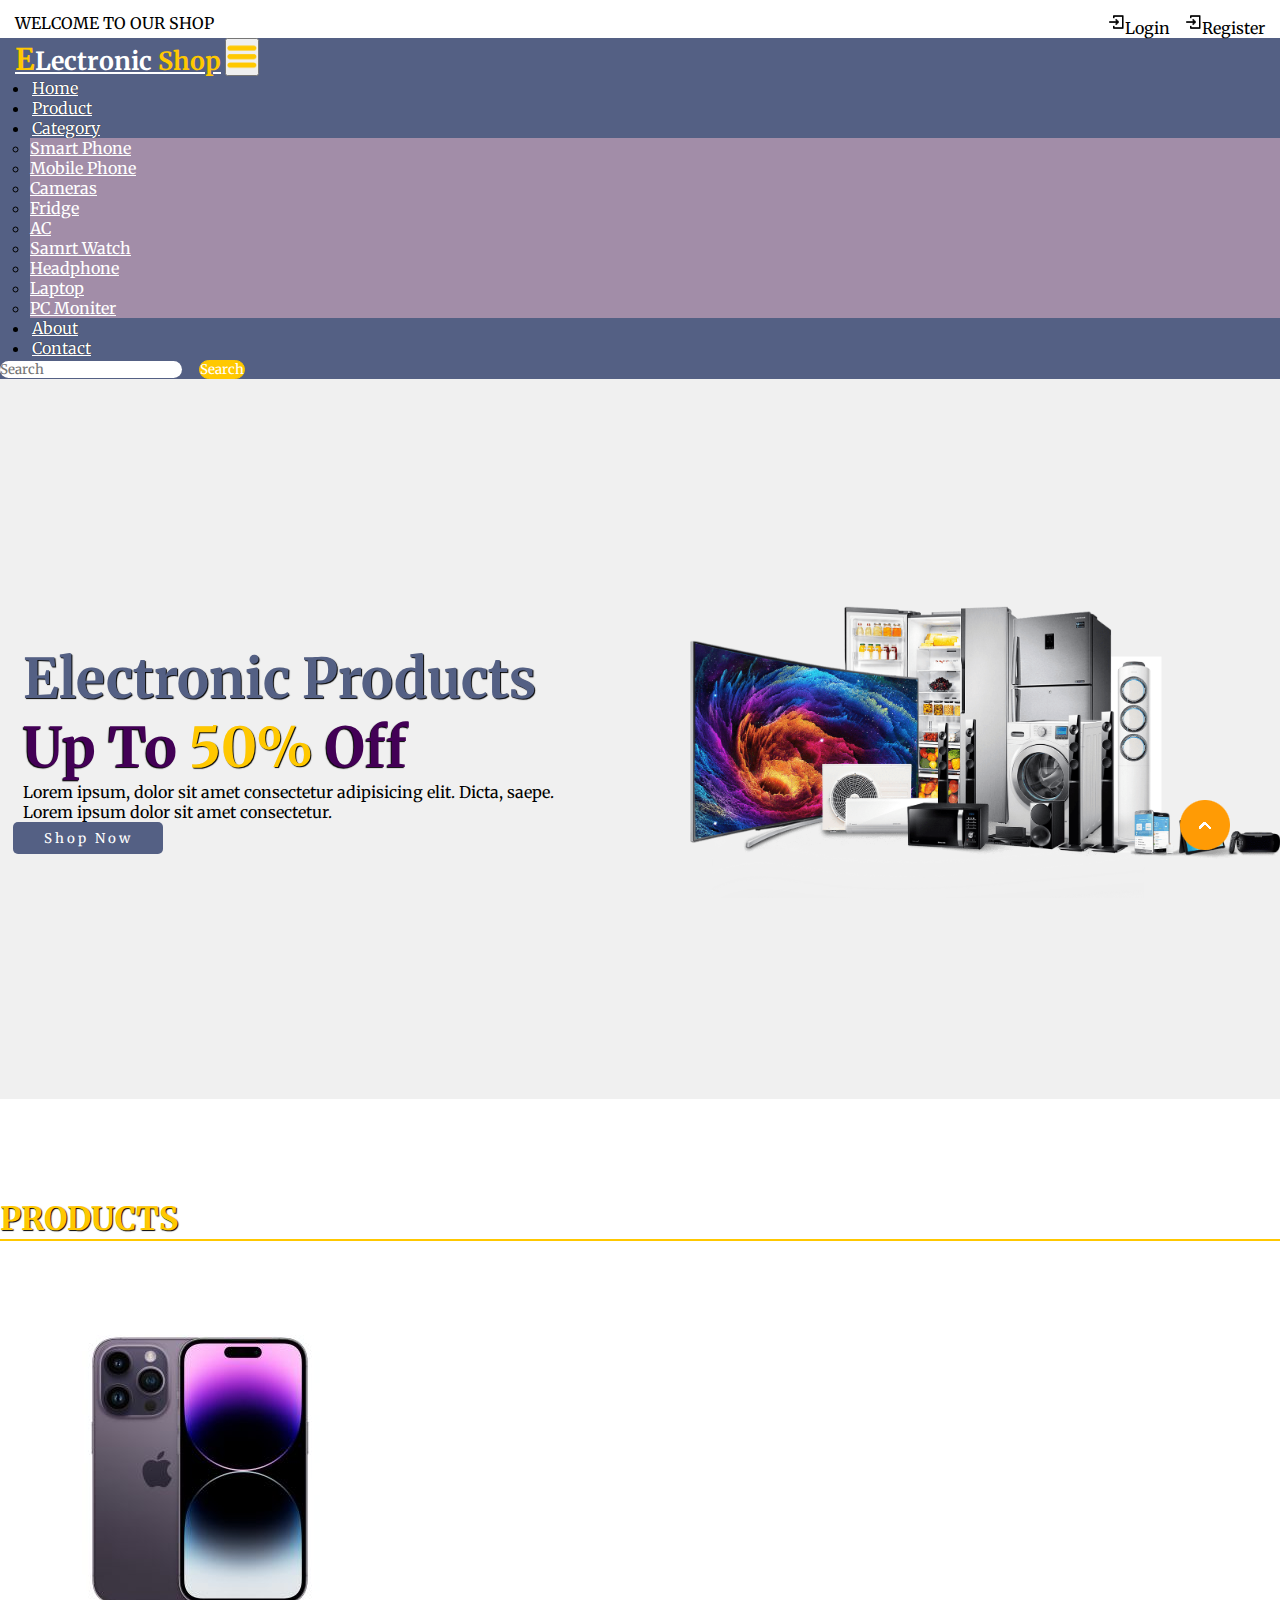
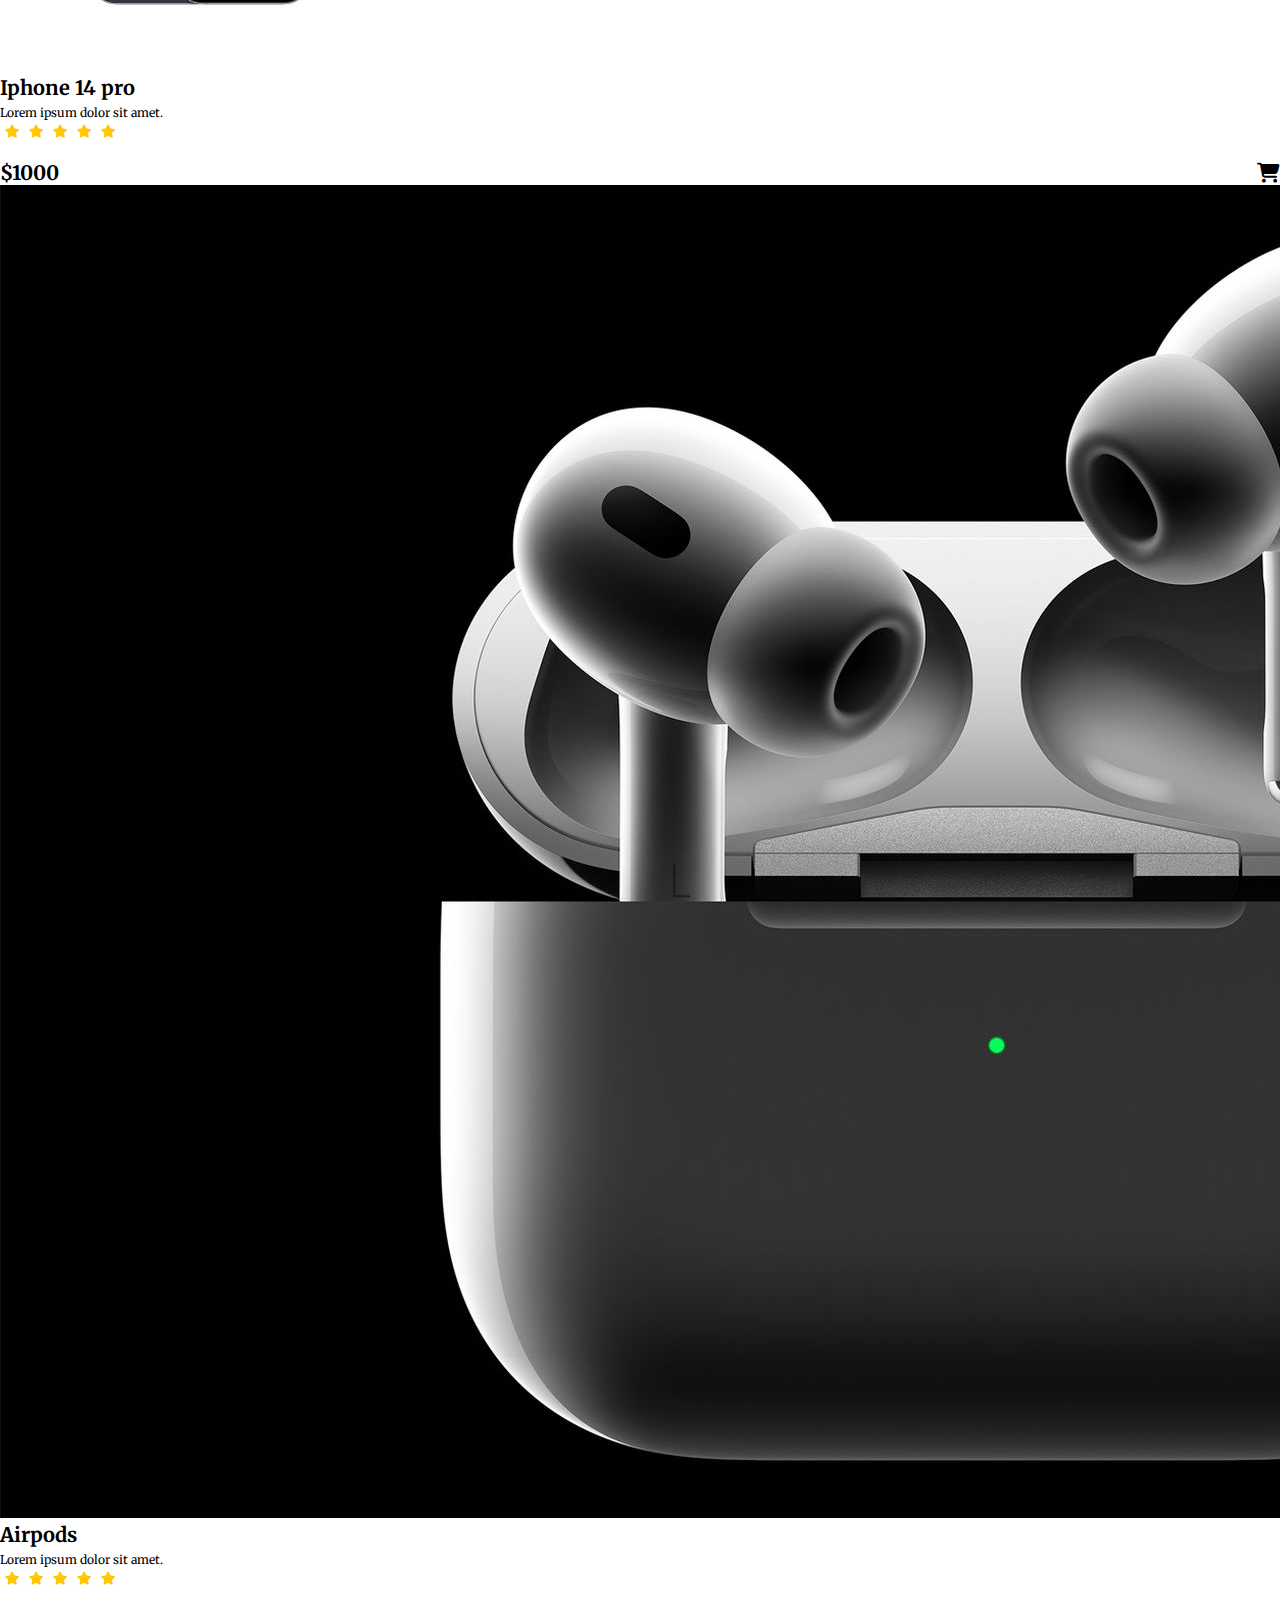
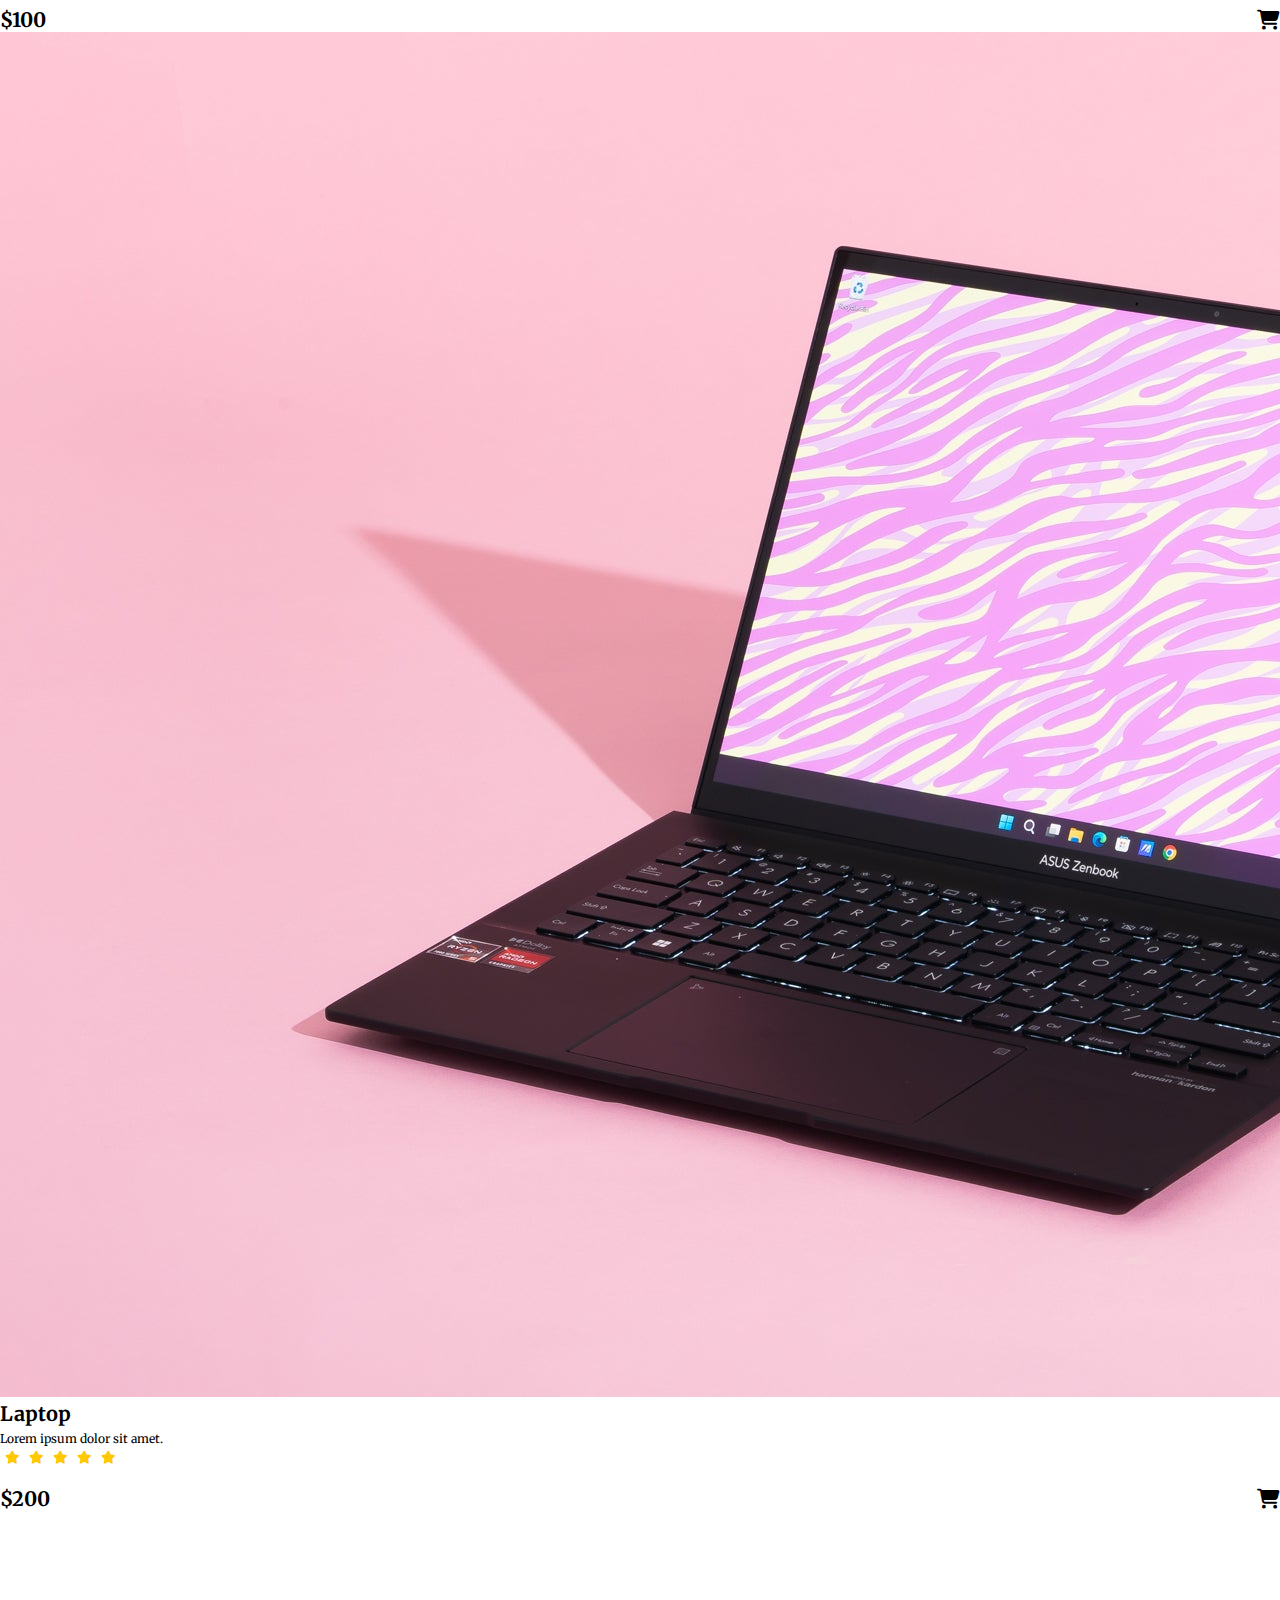
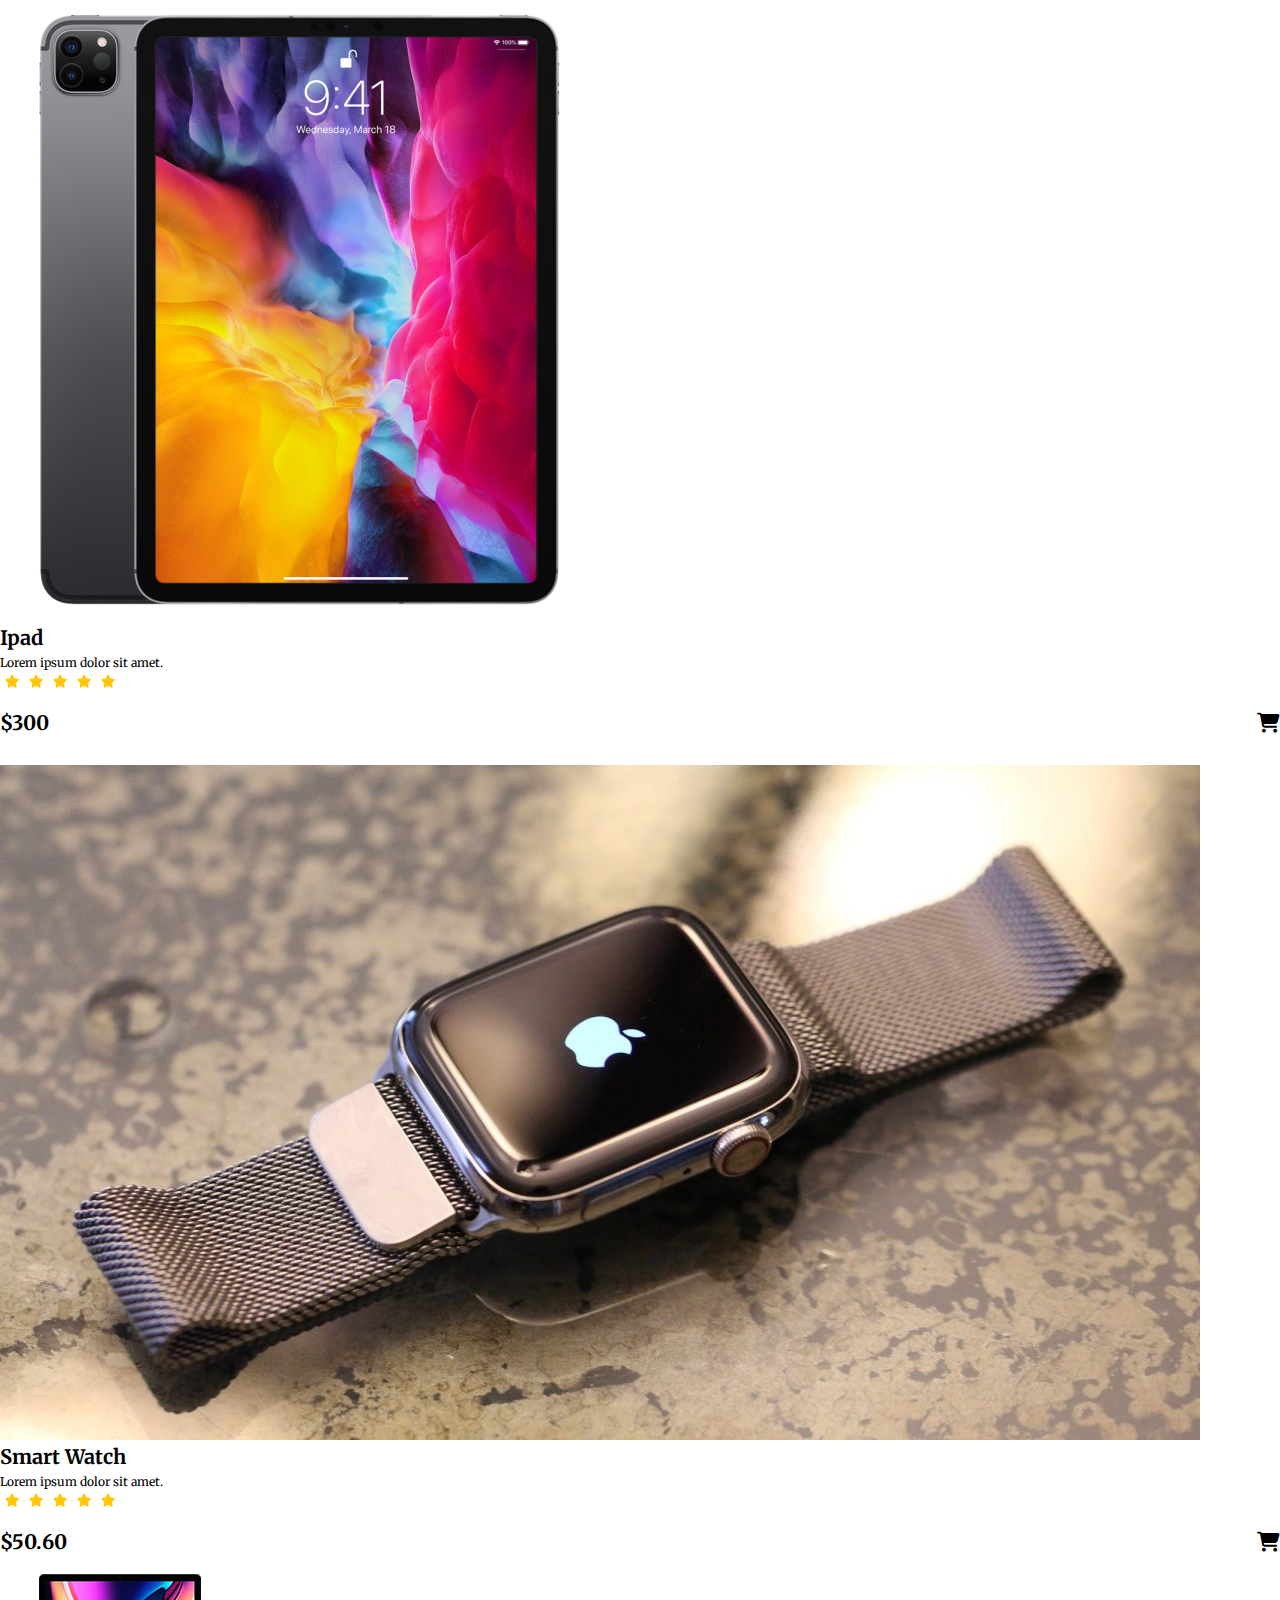
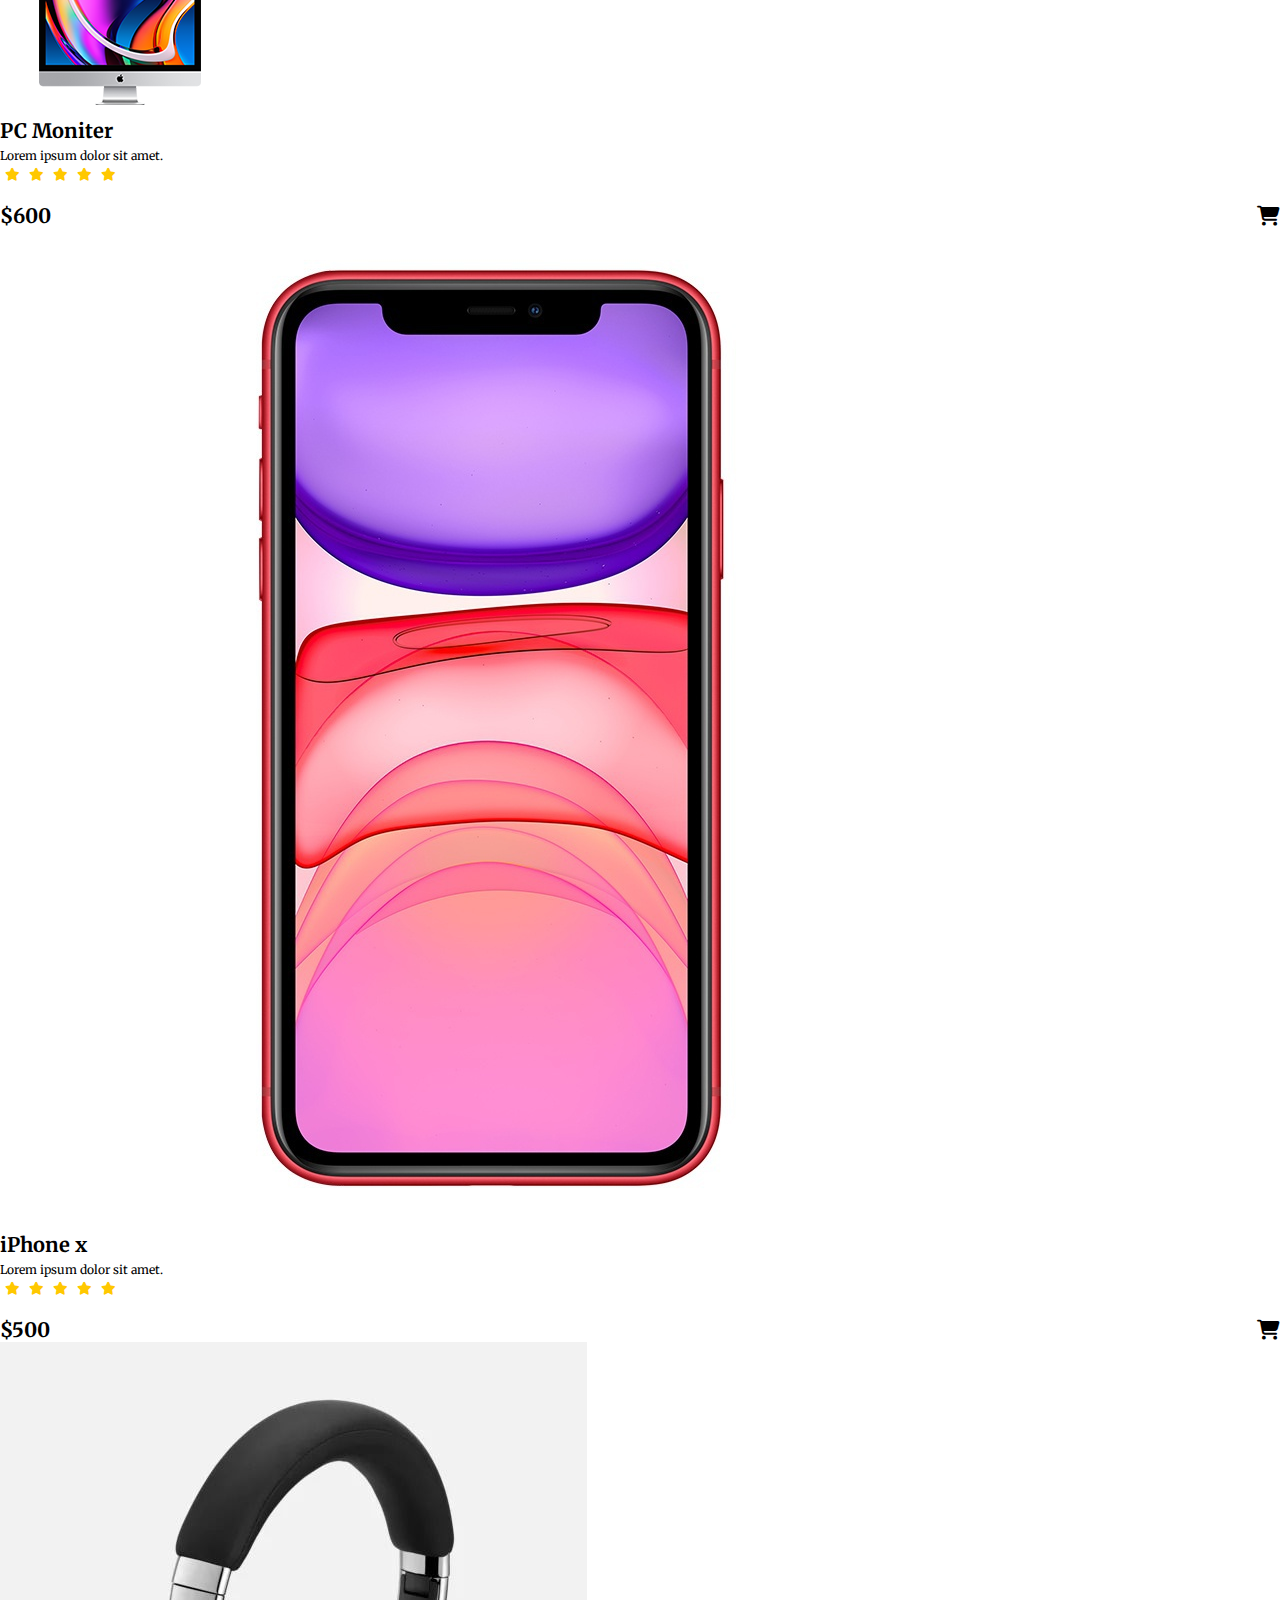
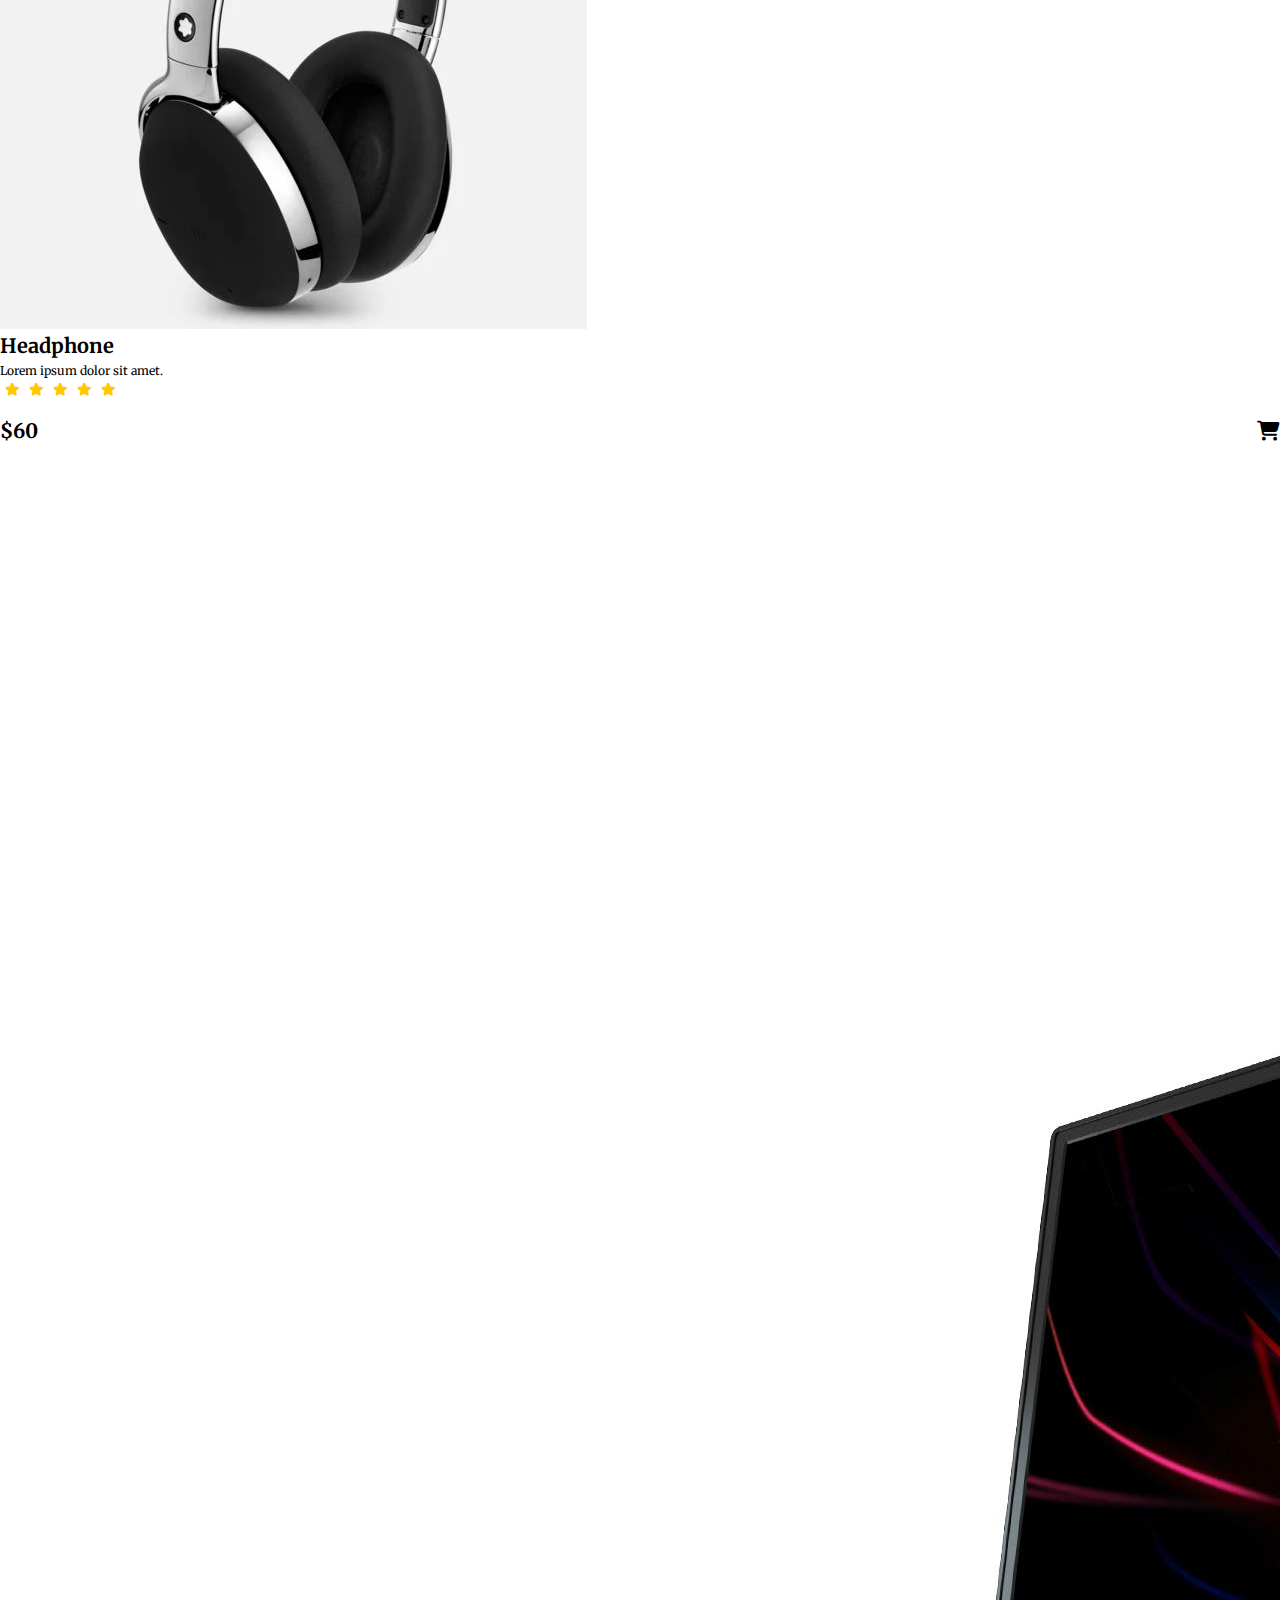
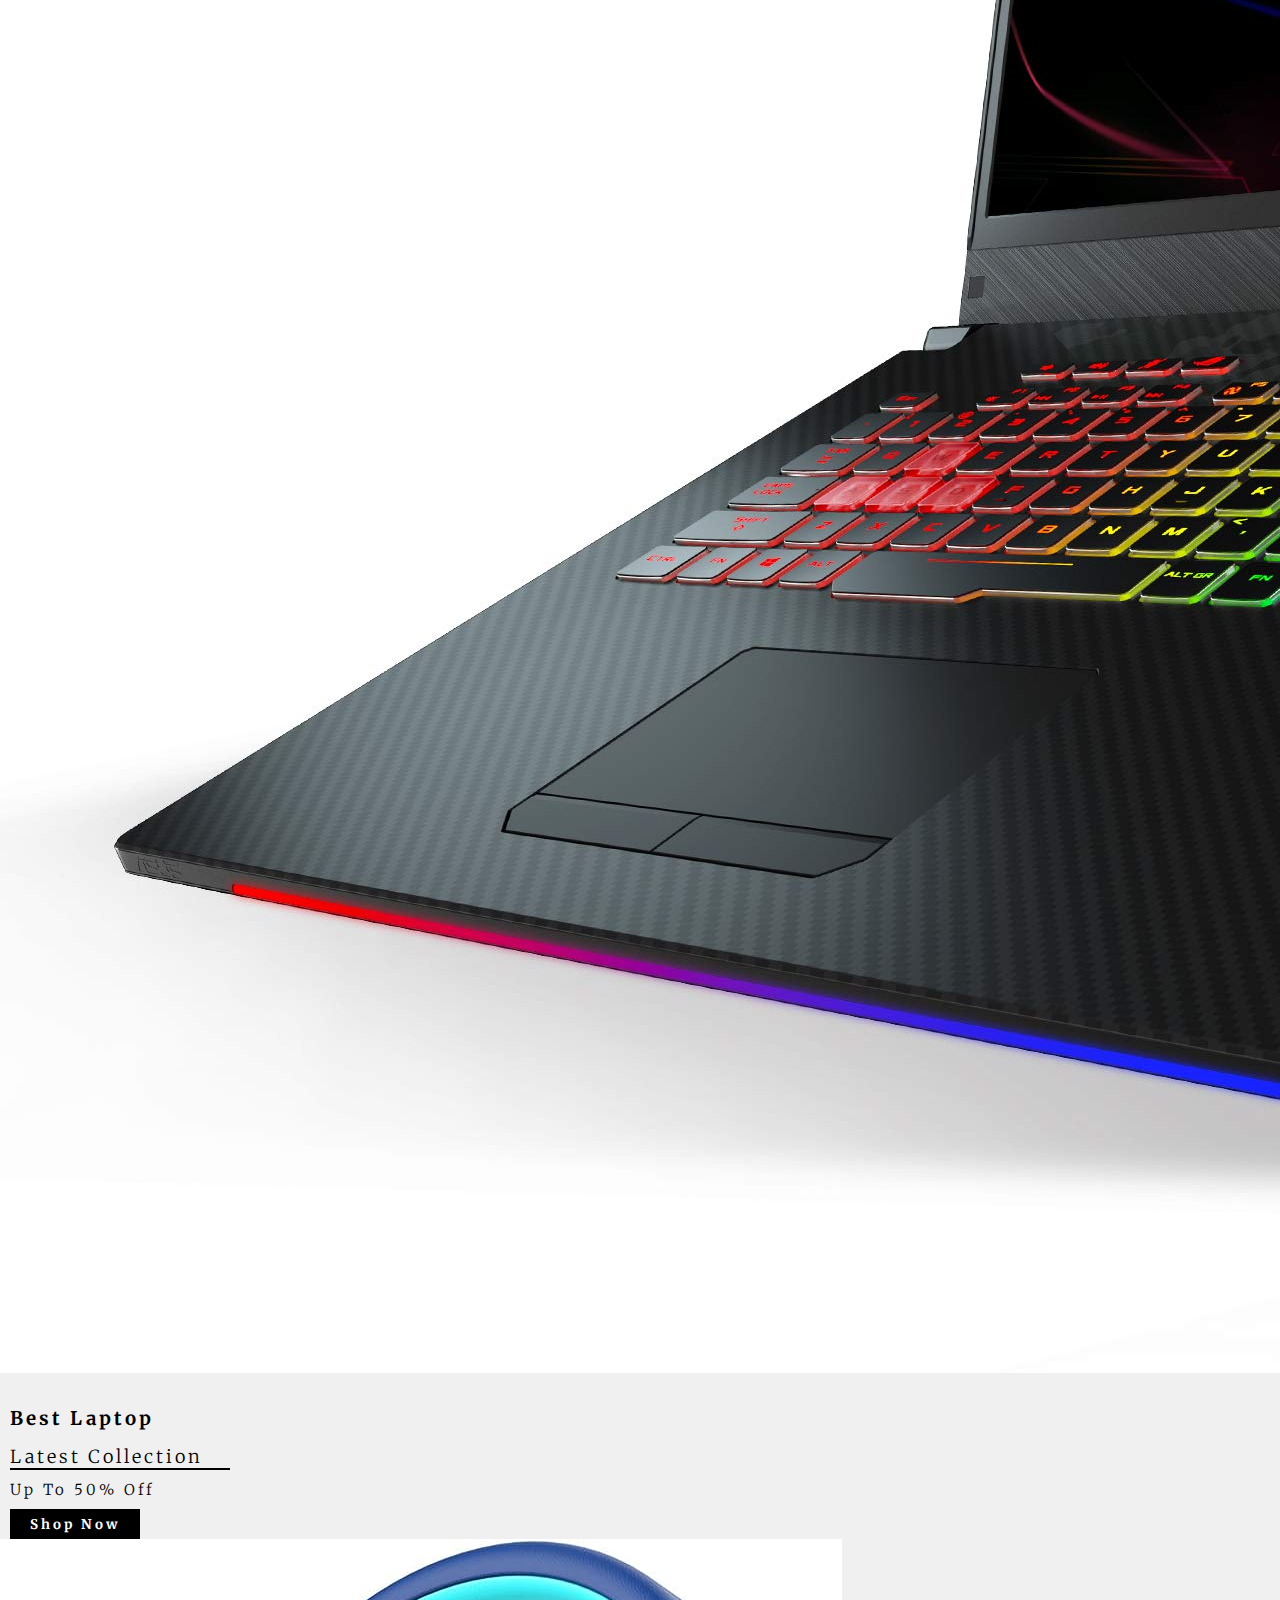
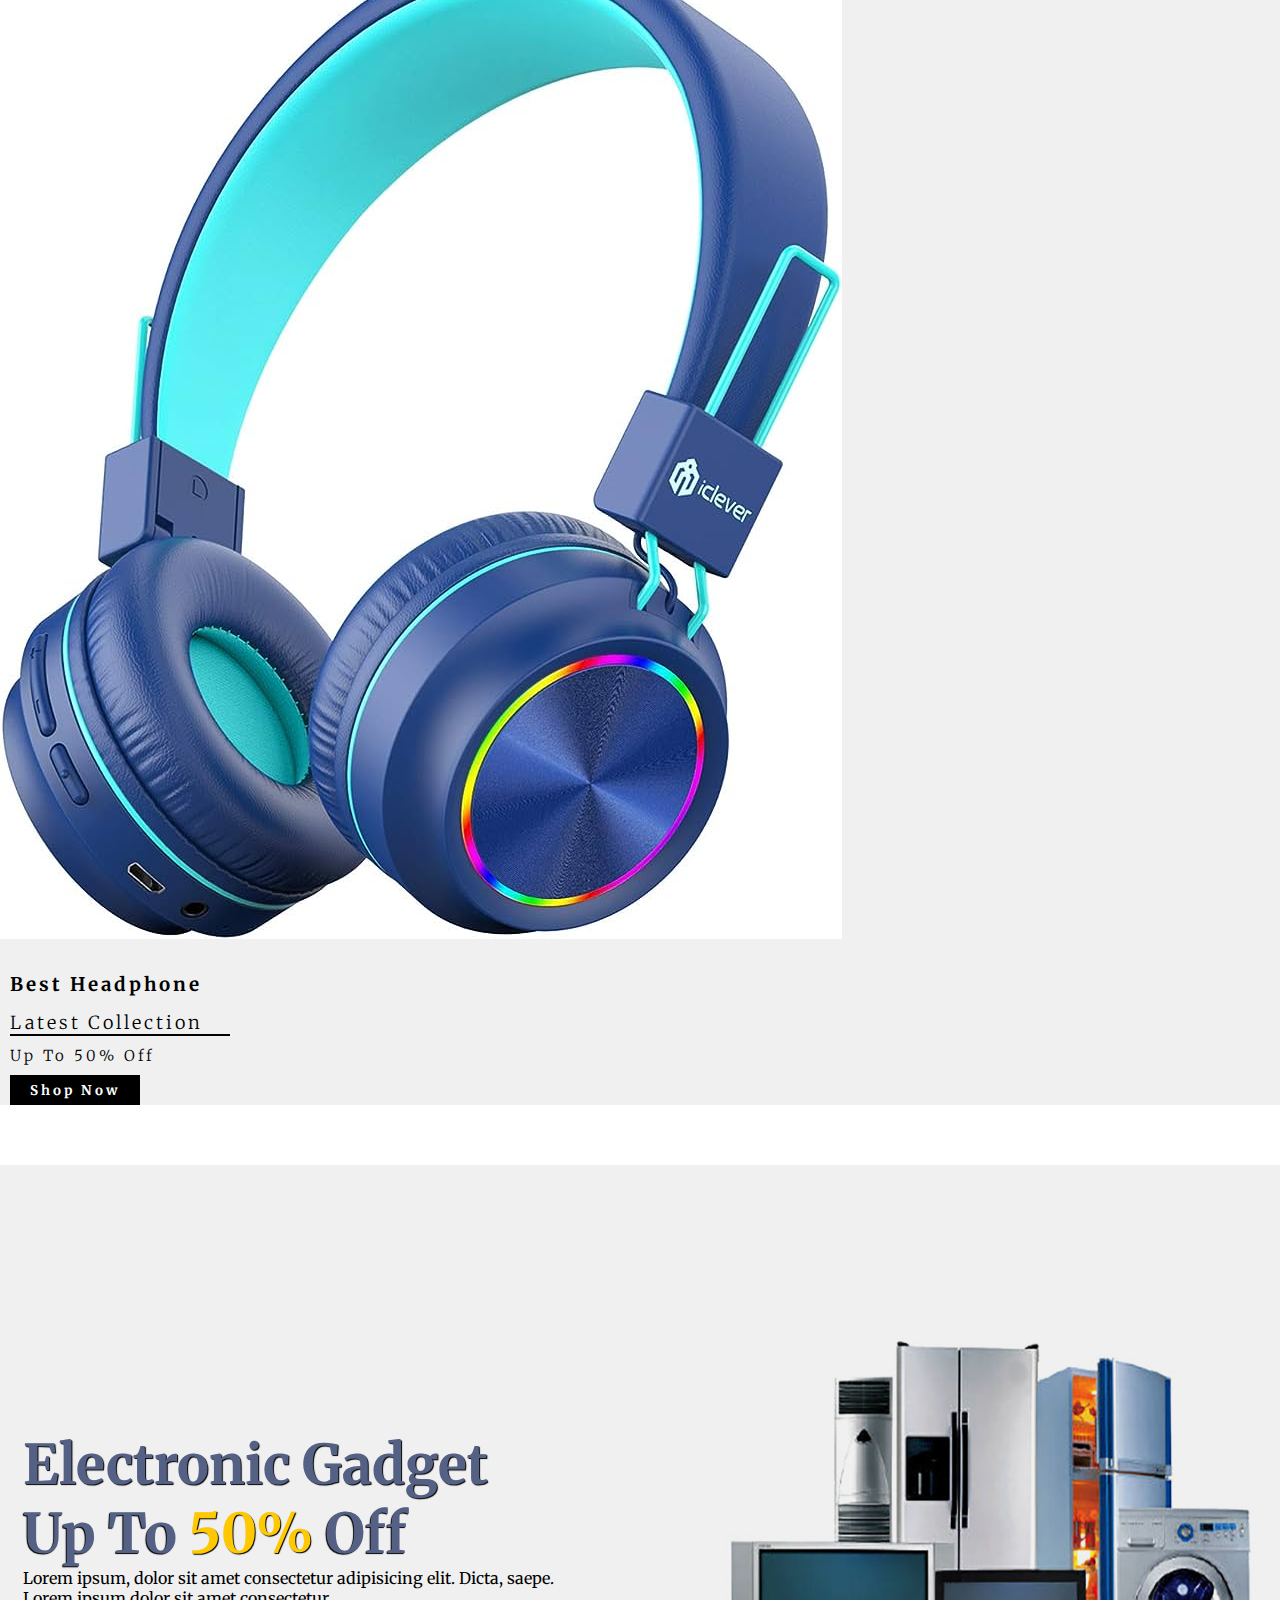
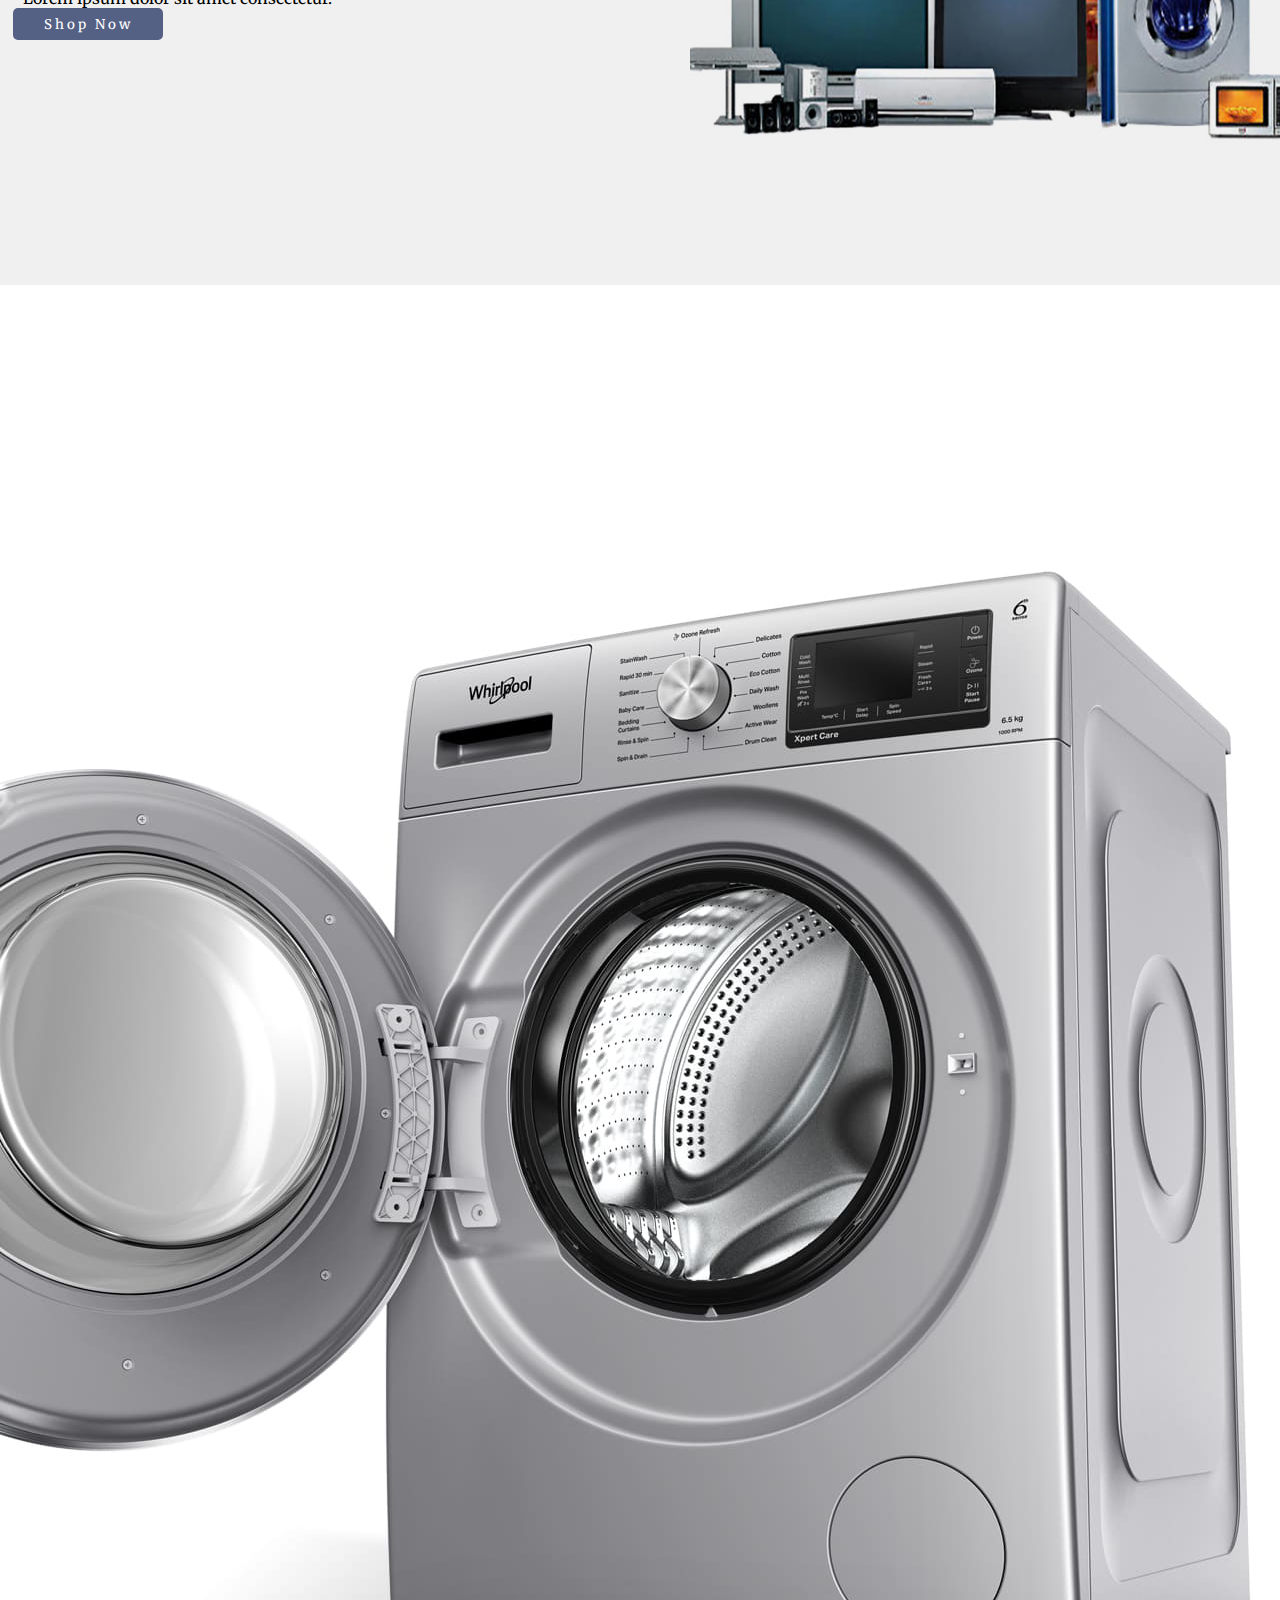
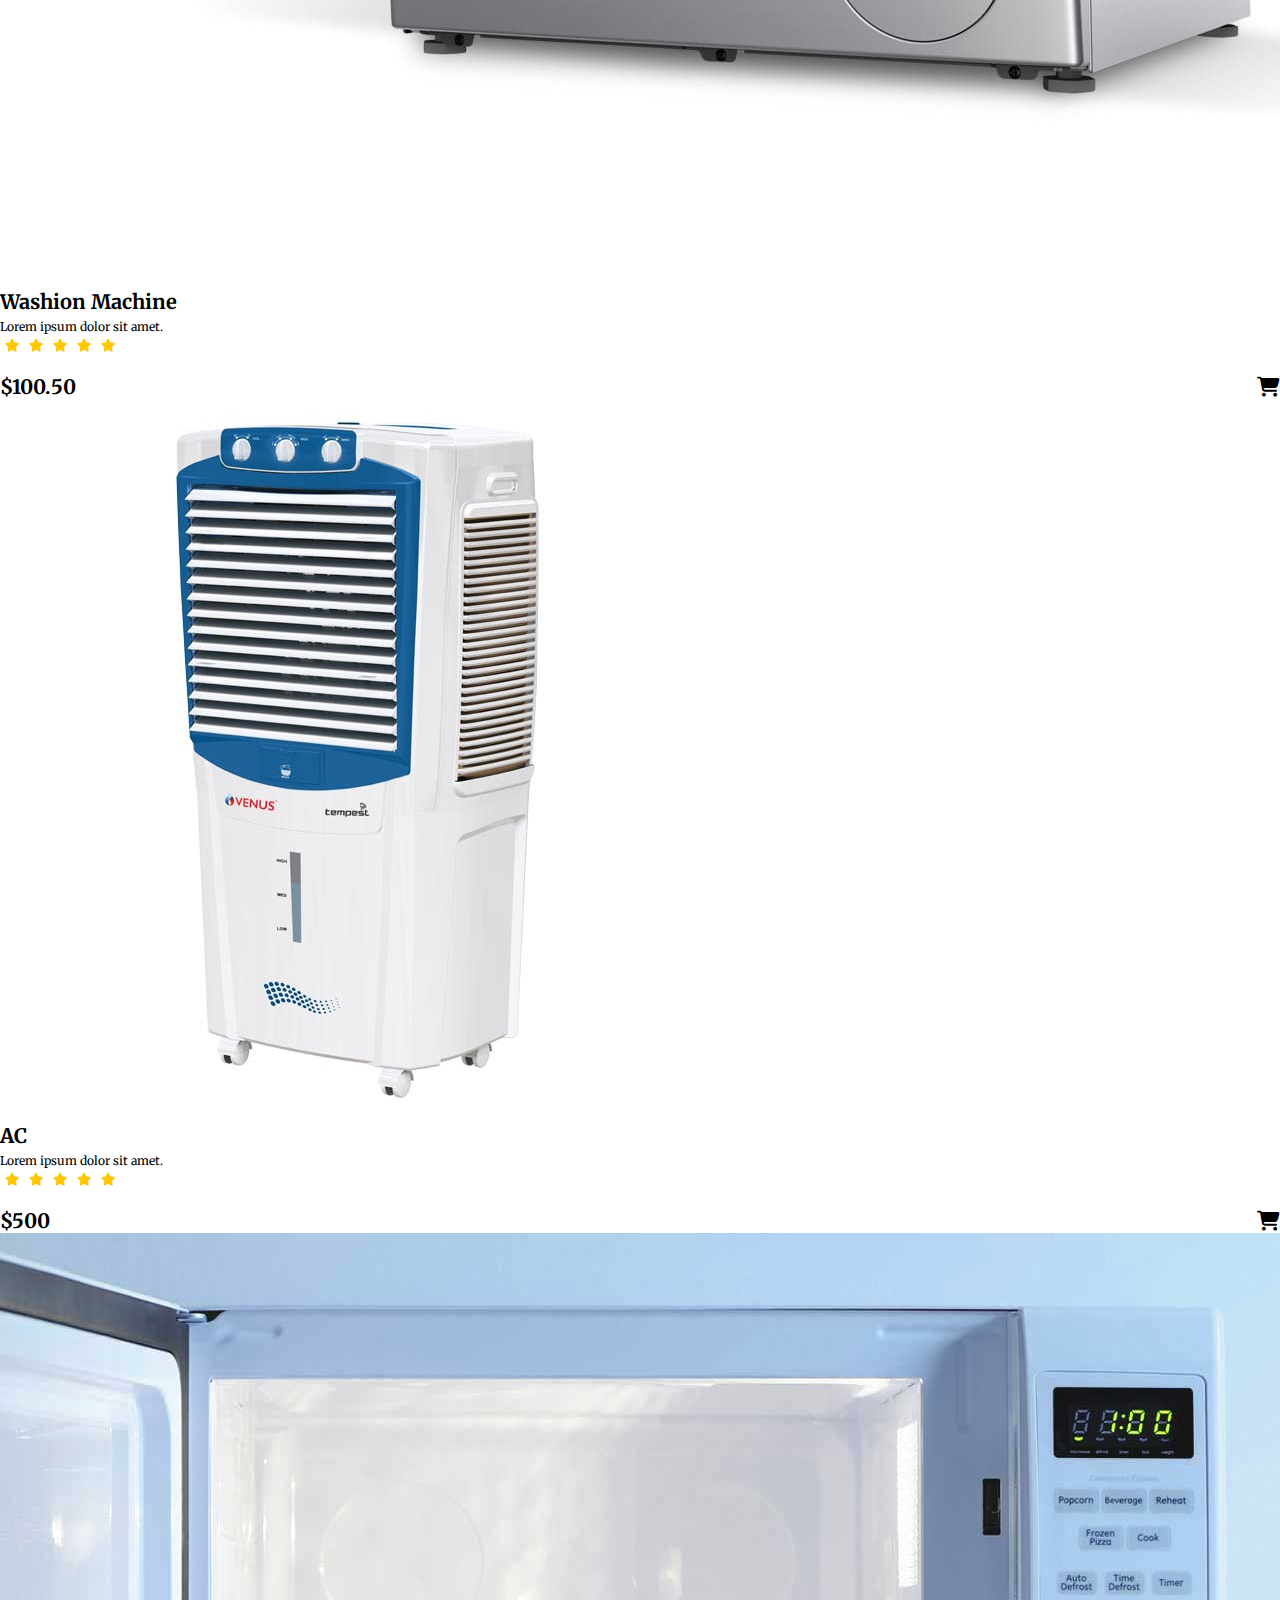
==== index.html @ 65cb863c "made it better" ====
<!DOCTYPE html>
<html lang="en">
<head>
    <meta charset="UTF-8">
    <meta http-equiv="X-UA-Compatible" content="IE=edge">
    <meta name="viewport" content="width=device-width, initial-scale=1.0">
    <title>Electronic Shop</title>
    <link rel="stylesheet" href="style.css">
    <link rel="stylesheet" href="https://cdnjs.cloudflare.com/ajax/libs/font-awesome/6.2.0/css/all.min.css">
    <!-- bootstrap links -->
    <link href="https://cdn.jsdelivr.net/npm/bootstrap@5.0.2/dist/css/bootstrap.min.css" rel="stylesheet" integrity="sha384-EVSTQN3/azprG1Anm3QDgpJLIm9Nao0Yz1ztcQTwFspd3yD65VohhpuuCOmLASjC" crossorigin="anonymous">
    <!-- bootstrap links -->
    <!-- fonts links -->
    <link rel="preconnect" href="https://fonts.googleapis.com">
    <link rel="preconnect" href="https://fonts.gstatic.com" crossorigin>
    <link href="https://fonts.googleapis.com/css2?family=Merriweather&display=swap" rel="stylesheet">
    <!-- fonts links -->
</head>
<body>

    <!-- top navbar -->
    <div class="top-navbar">
        <p>WELCOME TO OUR SHOP</p>
        <div class="icons">
            <a href="login.html"><img src="./images/register.png" alt="" width="18px">Login</a>
            <a href="register.html"><img src="./images/register.png" alt="" width="18px">Register</a>
        </div>
    </div>
    <!-- top navbar -->

    <!-- navbar -->
    <nav class="navbar navbar-expand-lg" id="navbar">
        <div class="container-fluid">
          <a class="navbar-brand" href="index.html" id="logo"><span id="span1">E</span>Lectronic <span>Shop</span></a>
          <button class="navbar-toggler" type="button" data-bs-toggle="collapse" data-bs-target="#navbarSupportedContent" aria-controls="navbarSupportedContent" aria-expanded="false" aria-label="Toggle navigation">
            <span><img src="./images/menu.png" alt="" width="30px"></span>
          </button>
          <div class="collapse navbar-collapse" id="navbarSupportedContent">
            <ul class="navbar-nav me-auto mb-2 mb-lg-0">
              <li class="nav-item">
                <a class="nav-link active" aria-current="page" href="index.html">Home</a>
              </li>
              <li class="nav-item">
                <a class="nav-link" href="#">Product</a>
              </li>
              <li class="nav-item dropdown">
                <a class="nav-link dropdown-toggle" href="#" id="navbarDropdown" role="button" data-bs-toggle="dropdown" aria-expanded="false">
                  Category
                </a>
                <ul class="dropdown-menu" aria-labelledby="navbarDropdown" style="background-color: rgb(162, 141, 168);">
                  <li><a class="dropdown-item" href="#">Smart Phone</a></li>
                  <li><a class="dropdown-item" href="#">Mobile Phone</a></li>
                  <li><a class="dropdown-item" href="#">Cameras</a></li>
                  <li><a class="dropdown-item" href="#">Fridge</a></li>
                  <li><a class="dropdown-item" href="#">AC</a></li>
                  <li><a class="dropdown-item" href="#">Samrt Watch</a></li>
                  <li><a class="dropdown-item" href="#">Headphone</a></li>
                  <li><a class="dropdown-item" href="#">Laptop</a></li>
                  <li><a class="dropdown-item" href="#">PC Moniter</a></li>
                </ul>
              </li>
              <li class="nav-item">
                <a class="nav-link" href="about.html">About</a>
              </li>
              <li class="nav-item">
                <a class="nav-link" href="contact.html">Contact</a>
              </li>
            </ul>
            <form class="d-flex" id="search">
              <input class="form-control me-2" type="search" placeholder="Search" aria-label="Search">
              <button class="btn btn-outline-success" type="submit">Search</button>
            </form>
          </div>
        </div>
      </nav>
    <!-- navbar -->
    






    
    <!-- home content -->
    <section class="home">
    <div class="content">
      <h1> <span>Electronic Products</span>
        <br>
        Up To <span id="span2">50%</span> Off
      </h1>
      <p>Lorem ipsum, dolor sit amet consectetur adipisicing elit. Dicta, saepe.
        <br>Lorem ipsum dolor sit amet consectetur.
      </p>
      <div class="btn"><button>Shop Now</button></div>

    </div>
    <div class="img">
      <img src="./images/background.png" alt="">
    </div>
  </section>
    <!-- home content -->








    <!-- product cards -->
    <div class="container" id="product-cards">
      <h1 class="text-center">PRODUCTS</h1>
      <div class="row" style="margin-top: 30px;">
        <div class="col-md-3 py-3 py-md-0">
          <div class="card">
            <img src="./images/p6.jpg" alt="">
            <div class="card-body">
              <h3 class="text-center">Iphone 14 pro</h3>
              <p class="text-center">Lorem ipsum dolor sit amet.</p>
              <div class="star text-center">
                <i class="fa-solid fa-star checked"></i>
                <i class="fa-solid fa-star checked"></i>
                <i class="fa-solid fa-star checked"></i>
                <i class="fa-solid fa-star checked"></i>
                <i class="fa-solid fa-star checked"></i>
              </div>
              <h2>$1000 <span><li class="fa-solid fa-cart-shopping"></li></span></h2>
            </div>
          </div>
        </div>
        <div class="col-md-3 py-3 py-md-0">
          <div class="card">
            <img src="./images/a1.jpg" alt="">
            <div class="card-body">
              <h3 class="text-center">Airpods</h3>
              <p class="text-center">Lorem ipsum dolor sit amet.</p>
              <div class="star text-center">
                <i class="fa-solid fa-star checked"></i>
                <i class="fa-solid fa-star checked"></i>
                <i class="fa-solid fa-star checked"></i>
                <i class="fa-solid fa-star checked"></i>
                <i class="fa-solid fa-star checked"></i>
              </div>
              <h2>$100 <span><li class="fa-solid fa-cart-shopping"></li></span></h2>
            </div>
          </div>
        </div>
        <div class="col-md-3 py-3 py-md-0">
          <div class="card">
            <img src="./images/laptop2.jpg" alt="">
            <div class="card-body">
              <h3 class="text-center">Laptop</h3>
              <p class="text-center">Lorem ipsum dolor sit amet.</p>
              <div class="star text-center">
                <i class="fa-solid fa-star checked"></i>
                <i class="fa-solid fa-star checked"></i>
                <i class="fa-solid fa-star checked"></i>
                <i class="fa-solid fa-star checked"></i>
                <i class="fa-solid fa-star checked"></i>
              </div>
              <h2>$200 <span><li class="fa-solid fa-cart-shopping"></li></span></h2>
            </div>
          </div>
        </div>
        <div class="col-md-3 py-3 py-md-0">
          <div class="card">
            <img src="./images/t1.png" alt="">
            <div class="card-body">
              <h3 class="text-center">Ipad</h3>
              <p class="text-center">Lorem ipsum dolor sit amet.</p>
              <div class="star text-center">
                <i class="fa-solid fa-star checked"></i>
                <i class="fa-solid fa-star checked"></i>
                <i class="fa-solid fa-star checked"></i>
                <i class="fa-solid fa-star checked"></i>
                <i class="fa-solid fa-star checked"></i>
              </div>
              <h2>$300 <span><li class="fa-solid fa-cart-shopping"></li></span></h2>
            </div>
          </div>
        </div>
      </div>

      <div class="row" style="margin-top: 30px;">
        <div class="col-md-3 py-3 py-md-0">
          <div class="card">
            <img src="./images/w1.jpeg" alt="">
            <div class="card-body">
              <h3 class="text-center">Smart Watch</h3>
              <p class="text-center">Lorem ipsum dolor sit amet.</p>
              <div class="star text-center">
                <i class="fa-solid fa-star checked"></i>
                <i class="fa-solid fa-star checked"></i>
                <i class="fa-solid fa-star checked"></i>
                <i class="fa-solid fa-star checked"></i>
                <i class="fa-solid fa-star checked"></i>
              </div>
              <h2>$50.60 <span><li class="fa-solid fa-cart-shopping"></li></span></h2>
            </div>
          </div>
        </div>
        <div class="col-md-3 py-3 py-md-0">
          <div class="card">
            <img src="./images/pcm1.png" alt="">
            <div class="card-body">
              <h3 class="text-center">PC Moniter</h3>
              <p class="text-center">Lorem ipsum dolor sit amet.</p>
              <div class="star text-center">
                <i class="fa-solid fa-star checked"></i>
                <i class="fa-solid fa-star checked"></i>
                <i class="fa-solid fa-star checked"></i>
                <i class="fa-solid fa-star checked"></i>
                <i class="fa-solid fa-star checked"></i>
              </div>
              <h2>$600 <span><li class="fa-solid fa-cart-shopping"></li></span></h2>
            </div>
          </div>
        </div>
        <div class="col-md-3 py-3 py-md-0">
          <div class="card">
            <img src="./images/phone1.jpeg" alt="">
            <div class="card-body">
              <h3 class="text-center">iPhone x</h3>
              <p class="text-center">Lorem ipsum dolor sit amet.</p>
              <div class="star text-center">
                <i class="fa-solid fa-star checked"></i>
                <i class="fa-solid fa-star checked"></i>
                <i class="fa-solid fa-star checked"></i>
                <i class="fa-solid fa-star checked"></i>
                <i class="fa-solid fa-star checked"></i>
              </div>
              <h2>$500 <span><li class="fa-solid fa-cart-shopping"></li></span></h2>
            </div>
          </div>
        </div>
        <div class="col-md-3 py-3 py-md-0">
          <div class="card">
            <img src="./images/h1.jpeg" alt="">
            <div class="card-body">
              <h3 class="text-center">Headphone</h3>
              <p class="text-center">Lorem ipsum dolor sit amet.</p>
              <div class="star text-center">
                <i class="fa-solid fa-star checked"></i>
                <i class="fa-solid fa-star checked"></i>
                <i class="fa-solid fa-star checked"></i>
                <i class="fa-solid fa-star checked"></i>
                <i class="fa-solid fa-star checked"></i>
              </div>
              <h2>$60 <span><li class="fa-solid fa-cart-shopping"></li></span></h2>
            </div>
          </div>
        </div>
      </div>
    </div>
    <!-- product cards -->









    <!-- other cards -->
    <div class="container" id="other-cards">
      <div class="row">
        <div class="col-md-6 py-3 py-md-0">
          <div class="card">
            <img src="./images/c1.jpeg" alt="">
            <div class="card-img-overlay">
              <h3>Best Laptop</h3>
              <h5>Latest Collection</h5>
              <p>Up To 50% Off</p>
              <button id="shopnow">Shop Now</button>
            </div>
          </div>
        </div>
        <div class="col-md-6 py-3 py-md-0">
          <div class="card">
            <img src="./images/c2.jpg" alt="">
            <div class="card-img-overlay">
              <h3>Best Headphone</h3>
              <h5>Latest Collection</h5>
              <p>Up To 50% Off</p>
              <button id="shopnow">Shop Now</button>
            </div>
          </div>
        </div>
      </div>
    </div>
    <!-- other cards -->
   






    <!-- banner -->
    <section class="banner">
      <div class="content">
        <h1> <span>Electronic Gadget</span>
          <br>
          Up To <span id="span2">50%</span> Off
        </h1>
        <p>Lorem ipsum, dolor sit amet consectetur adipisicing elit. Dicta, saepe.
          <br>Lorem ipsum dolor sit amet consectetur.
        </p>
        <div class="btn"><button>Shop Now</button></div>
  
      </div>
      <div class="img">
        <img src="./images/image1.jpg" alt="">
      </div>
    </section>
    <!-- banner -->








    <!-- product cards -->
    <div class="container" id="product-cards">

      <div class="row" style="margin-top: 30px;">
        <div class="col-md-3 py-3 py-md-0">
          <div class="card">
            <img src="./images/pr1.jpg" alt="">
            <div class="card-body">
              <h3 class="text-center">Washion Machine</h3>
              <p class="text-center">Lorem ipsum dolor sit amet.</p>
              <div class="star text-center">
                <i class="fa-solid fa-star checked"></i>
                <i class="fa-solid fa-star checked"></i>
                <i class="fa-solid fa-star checked"></i>
                <i class="fa-solid fa-star checked"></i>
                <i class="fa-solid fa-star checked"></i>
              </div>
              <h2>$100.50 <span><li class="fa-solid fa-cart-shopping"></li></span></h2>
            </div>
          </div>
        </div>
        <div class="col-md-3 py-3 py-md-0">
          <div class="card">
            <img src="./images/pr2.jpg" alt="">
            <div class="card-body">
              <h3 class="text-center">AC</h3>
              <p class="text-center">Lorem ipsum dolor sit amet.</p>
              <div class="star text-center">
                <i class="fa-solid fa-star checked"></i>
                <i class="fa-solid fa-star checked"></i>
                <i class="fa-solid fa-star checked"></i>
                <i class="fa-solid fa-star checked"></i>
                <i class="fa-solid fa-star checked"></i>
              </div>
              <h2>$500 <span><li class="fa-solid fa-cart-shopping"></li></span></h2>
            </div>
          </div>
        </div>
        <div class="col-md-3 py-3 py-md-0">
          <div class="card">
            <img src="./images/pr3.jpg" alt="">
            <div class="card-body">
              <h3 class="text-center">Microwave Oven</h3>
              <p class="text-center">Lorem ipsum dolor sit amet.</p>
              <div class="star text-center">
                <i class="fa-solid fa-star checked"></i>
                <i class="fa-solid fa-star checked"></i>
                <i class="fa-solid fa-star checked"></i>
                <i class="fa-solid fa-star checked"></i>
                <i class="fa-solid fa-star checked"></i>
              </div>
              <h2>$200.30 <span><li class="fa-solid fa-cart-shopping"></li></span></h2>
            </div>
          </div>
        </div>
        <div class="col-md-3 py-3 py-md-0">
          <div class="card">
            <img src="./images/pr4.jpg" alt="">
            <div class="card-body">
              <h3 class="text-center">Fridge</h3>
              <p class="text-center">Lorem ipsum dolor sit amet.</p>
              <div class="star text-center">
                <i class="fa-solid fa-star checked"></i>
                <i class="fa-solid fa-star checked"></i>
                <i class="fa-solid fa-star checked"></i>
                <i class="fa-solid fa-star checked"></i>
                <i class="fa-solid fa-star checked"></i>
              </div>
              <h2>$300 <span><li class="fa-solid fa-cart-shopping"></li></span></h2>
            </div>
          </div>
        </div>
      </div>

      <!-- other cards -->
    <div class="container" id="other">
      <div class="row">
        <div class="col-md-4 py-3 py-md-0">
          <div class="card">
            <img src="./images/c3.jpg" alt="">
            <div class="card-img-overlay">
              <h3>Home Gadget</h3>
              <p>Latest collection Up To 50% Off</p>
            </div>
          </div>
        </div>
        <div class="col-md-4 py-3 py-md-0">
          <div class="card">
            <img src="./images/c4.jpg" alt="">
            <div class="card-img-overlay">
              <h3>Gaming Gadget</h3>
              <p>Latest collection Up To 50% Off</p>
            </div>
          </div>
        </div>
        <div class="col-md-4 py-3 py-md-0">
          <div class="card">
            <img src="./images/c5.jpg" alt="">
            <div class="card-img-overlay">
              <h3>Electronic Gadget</h3>
              <p>Latest collection Up To 50% Off</p>
            </div>
          </div>
        </div>
      </div>
    </div>
    <!-- other cards -->




      <div class="row" style="margin-top: 30px;">
        <div class="col-md-3 py-3 py-md-0">
          <div class="card">
            <img src="./images/pr5.jpeg" alt="">
            <div class="card-body">
              <h3 class="text-center">Fan</h3>
              <p class="text-center">Lorem ipsum dolor sit amet.</p>
              <div class="star text-center">
                <i class="fa-solid fa-star checked"></i>
                <i class="fa-solid fa-star checked"></i>
                <i class="fa-solid fa-star checked"></i>
                <i class="fa-solid fa-star checked"></i>
                <i class="fa-solid fa-star checked"></i>
              </div>
              <h2>$50.60 <span><li class="fa-solid fa-cart-shopping"></li></span></h2>
            </div>
          </div>
        </div>
        <div class="col-md-3 py-3 py-md-0">
          <div class="card">
            <img src="./images/pr6.jpeg" alt="">
            <div class="card-body">
              <h3 class="text-center">Fridge</h3>
              <p class="text-center">Lorem ipsum dolor sit amet.</p>
              <div class="star text-center">
                <i class="fa-solid fa-star checked"></i>
                <i class="fa-solid fa-star checked"></i>
                <i class="fa-solid fa-star checked"></i>
                <i class="fa-solid fa-star checked"></i>
                <i class="fa-solid fa-star checked"></i>
              </div>
              <h2>$1500 <span><li class="fa-solid fa-cart-shopping"></li></span></h2>
            </div>
          </div>
        </div>
        <div class="col-md-3 py-3 py-md-0">
          <div class="card">
            <img src="./images/pr7.jpg" alt="">
            <div class="card-body">
              <h3 class="text-center">Gaming PC</h3>
              <p class="text-center">Lorem ipsum dolor sit amet.</p>
              <div class="star text-center">
                <i class="fa-solid fa-star checked"></i>
                <i class="fa-solid fa-star checked"></i>
                <i class="fa-solid fa-star checked"></i>
                <i class="fa-solid fa-star checked"></i>
                <i class="fa-solid fa-star checked"></i>
              </div>
              <h2>500.60 <span><li class="fa-solid fa-cart-shopping"></li></span></h2>
            </div>
          </div>
        </div>
        <div class="col-md-3 py-3 py-md-0">
          <div class="card">
            <img src="./images/pr8.jpeg" alt="">
            <div class="card-body">
              <h3 class="text-center">Moniter</h3>
              <p class="text-center">Lorem ipsum dolor sit amet.</p>
              <div class="star text-center">
                <i class="fa-solid fa-star checked"></i>
                <i class="fa-solid fa-star checked"></i>
                <i class="fa-solid fa-star checked"></i>
                <i class="fa-solid fa-star checked"></i>
                <i class="fa-solid fa-star checked"></i>
              </div>
              <h2>$250 <span><li class="fa-solid fa-cart-shopping"></li></span></h2>
            </div>
          </div>
        </div>
      </div>



      <div class="row" style="margin-top: 30px;">
        <div class="col-md-3 py-3 py-md-0">
          <div class="card">
            <img src="./images/pr9.jpg" alt="">
            <div class="card-body">
              <h3 class="text-center">Smart Watch</h3>
              <p class="text-center">Lorem ipsum dolor sit amet.</p>
              <div class="star text-center">
                <i class="fa-solid fa-star checked"></i>
                <i class="fa-solid fa-star checked"></i>
                <i class="fa-solid fa-star checked"></i>
                <i class="fa-solid fa-star checked"></i>
                <i class="fa-solid fa-star checked"></i>
              </div>
              <h2>$30.20 <span><li class="fa-solid fa-cart-shopping"></li></span></h2>
            </div>
          </div>
        </div>
        <div class="col-md-3 py-3 py-md-0">
          <div class="card">
            <img src="./images/pr10.jpg" alt="">
            <div class="card-body">
              <h3 class="text-center">Power Bank</h3>
              <p class="text-center">Lorem ipsum dolor sit amet.</p>
              <div class="star text-center">
                <i class="fa-solid fa-star checked"></i>
                <i class="fa-solid fa-star checked"></i>
                <i class="fa-solid fa-star checked"></i>
                <i class="fa-solid fa-star checked"></i>
                <i class="fa-solid fa-star checked"></i>
              </div>
              <h2>$100.50 <span><li class="fa-solid fa-cart-shopping"></li></span></h2>
            </div>
          </div>
        </div>
        <div class="col-md-3 py-3 py-md-0">
          <div class="card">
            <img src="./images/pr11.jpeg" alt="">
            <div class="card-body">
              <h3 class="text-center">Gaming Mouse</h3>
              <p class="text-center">Lorem ipsum dolor sit amet.</p>
              <div class="star text-center">
                <i class="fa-solid fa-star checked"></i>
                <i class="fa-solid fa-star checked"></i>
                <i class="fa-solid fa-star checked"></i>
                <i class="fa-solid fa-star checked"></i>
                <i class="fa-solid fa-star checked"></i>
              </div>
              <h2>$30 <span><li class="fa-solid fa-cart-shopping"></li></span></h2>
            </div>
          </div>
        </div>
        <div class="col-md-3 py-3 py-md-0">
          <div class="card">
            <img src="./images/pr12.png" alt="">
            <div class="card-body">
              <h3 class="text-center">Joysticks</h3>
              <p class="text-center">Lorem ipsum dolor sit amet.</p>
              <div class="star text-center">
                <i class="fa-solid fa-star checked"></i>
                <i class="fa-solid fa-star checked"></i>
                <i class="fa-solid fa-star checked"></i>
                <i class="fa-solid fa-star checked"></i>
                <i class="fa-solid fa-star checked"></i>
              </div>
              <h2>$150 <span><li class="fa-solid fa-cart-shopping"></li></span></h2>
            </div>
          </div>
        </div>
      </div>
    </div>
    <!-- product cards -->









    <!-- offer -->
    <div class="container" id="offer">
      <div class="row">
        <div class="col-md-3 py-3 py-md-0">
          <i class="fa-solid fa-cart-shopping"></i>
          <h3>Free Shipping</h3>
          <p>On order over $1000</p>
        </div>
        <div class="col-md-3 py-3 py-md-0">
          <i class="fa-solid fa-rotate-left"></i>
          <h3>Free Returns</h3>
          <p>Within 30 days</p>
        </div>
        <div class="col-md-3 py-3 py-md-0">
          <i class="fa-solid fa-truck"></i>
          <h3>Fast Delivery</h3>
          <p>World Wide</p>
        </div>
        <div class="col-md-3 py-3 py-md-0">
          <i class="fa-solid fa-thumbs-up"></i>
          <h3>Big choice</h3>
          <p>Of products</p>
        </div>
      </div>
    </div>
    <!-- offer -->





    
    <!-- newslater -->
    <div class="container" id="newslater">
      <h3 class="text-center">Subscribe To The Electronic Shop For Latest upload.</h3>
      <div class="input text-center">
        <input type="text" placeholder="Enter Your Email..">
        <button id="subscribe">SUBSCRIBE</button>
      </div>
    </div>
    <!-- newslater -->






    <!-- footer -->
    <footer id="footer">
      <div class="footer-top">
        <div class="container">
          <div class="row">

            <div class="col-lg-3 col-md-6 footer-contact">
              <h3>Electronic Shop</h3>
              <p>
                Nagpur <br>
                Maharashtra<br>
                India <br>
              </p>
              <strong>Phone:</strong> +910000000000 <br>
              <strong>Email:</strong> electronicshop@.com <br>
            </div>

            <div class="col-lg-3 col-md-6 footer-links">
              <h4>Usefull Links</h4>
             <ul>
              <li><a href="#">Home</a></li>
              <li><a href="#">About Us</a></li>
              <li><a href="#">Services</a></li>
              <li><a href="#">Terms of service</a></li>
              <li><a href="#">Privacy policey</a></li>
             </ul>
            </div>



           

            <div class="col-lg-3 col-md-6 footer-links">
              <h4>Our Services</h4>

             <ul>
              <li><a href="#">PS 5</a></li>
              <li><a href="#">Computer</a></li>
              <li><a href="#">Gaming Laptop</a></li>
              <li><a href="#">Mobile Phone</a></li>
              <li><a href="#">Gaming Gadget</a></li>
             </ul>
            </div>

            <div class="col-lg-3 col-md-6 footer-links">
              <h4>Our Social Networks</h4>
              <p>Lorem ipsum dolor sit amet consectetur, adipisicing elit. Quia, quibusdam.</p>

              <div class="socail-links mt-3">
                <a href="#"><i class="fa-brands fa-twitter"></i></a>
                <a href="#"><i class="fa-brands fa-facebook-f"></i></a>
                <a href="#"><i class="fa-brands fa-instagram"></i></a>
                <a href="#"><i class="fa-brands fa-skype"></i></a>
                <a href="#"><i class="fa-brands fa-linkedin"></i></a>
              </div>
            
            </div>

          </div>
        </div>
      </div>
      <hr>
      <div class="container py-4">
        <div class="copyright">
          &copy; Copyright <strong><span>Electronic Shop</span></strong>. All Rights Reserved
        </div>
        <div class="credits">
          Designed by <a href="#">Yash_Codes</a>
        </div>
      </div>
    </footer>
    <!-- footer -->







    <a href="#" class="arrow"><i><img src="./images/arrow.png" alt=""></i></a>













    <script src="https://cdn.jsdelivr.net/npm/bootstrap@5.0.2/dist/js/bootstrap.bundle.min.js" integrity="sha384-MrcW6ZMFYlzcLA8Nl+NtUVF0sA7MsXsP1UyJoMp4YLEuNSfAP+JcXn/tWtIaxVXM" crossorigin="anonymous"></script>

</body>
</html>
---- style.css ----
*{
    margin: 0;
    padding: 0;
    box-sizing: border-box;
    outline: none;
    font-family: 'Merriweather', serif;
}
/* top navbar */
.top-navbar{
    display: flex;
    justify-content: space-between;
}
.top-navbar p{
    margin-top: 13px;
    margin-left: 15px;
}
.top-navbar .icons{
    margin-top: 13px;
    margin-right: 15px;
}
.top-navbar a{
    text-decoration: none;
    color: black;
    margin-left: 10px;
}
.top-navbar a img{
    margin-bottom: 3px;
}
.top-navbar a:hover{
    color: black;
}
@media screen and (max-width:400px){
    .top-navbar a{
        font-size: 13px;
    }
    .top-navbar a img{
        width: 15px;
    }
    .top-navbar p{
        font-size: 13px;
    }
}
@media screen and (max-width:320px){
    .top-navbar a{
        font-size: 10px;
    }
    .top-navbar a img{
        width: 13px;
    }
    .top-navbar p{
        font-size: 10px;
    }
}
@media screen and (max-width:318px){
    .top-navbar a{
        font-size: 8px;
        margin-left: 0;
    }
    .top-navbar a img{
        width: 10px;
        margin-left: 0;
    }
    .top-navbar p{
        font-size: 10px;
        margin-top: 20px;
    }
}
/* top navbar */

/* navbar */
#navbar{
    background-color: rgb(84, 96, 132);
}
#logo{
    margin-left: 15px;
    color: white;
    font-size: 25px;
    font-weight: bold;
    margin-bottom: 6px;
}
#logo span{
    color: #ffc800;
}
#logo #span1{
    font-size: 30px;
}
.navbar-nav{
    margin-left: 20px;
}
.nav-item{
    margin-left: 10px;
}
.nav-item .nav-link{
    color: white;
    margin-left: 2px;
    text-shadow: 0px 0px 1px black;
    transition: 0.5s ease;
}
.nav-item .nav-link:hover{
    color: #ffc800;
}
.dropdown-menu li a{
    color: white;
    transition: 0.5s ease;
}
.dropdown-menu li a:hover{
    background-color: rgb(84, 96, 132);
    color: #ffc800;
}
#search input{
    border-radius: 50px;
    border: none;
}
#search button{
    border-radius: 50px;
    color: white;
    border: 1px solid #ffc800;
    background-color: #ffc800;
}
/* navbar */




/* home content */
.home{
    width: 100%;
    height: 80vh;
    display: flex;
    align-items: center;
    justify-content: center;
    flex-wrap: wrap;
    position: relative;
    background-color: #a9a9a92b;
    z-index: 0;
}
.home .img{
    flex: 1 1 300px;
}
.home .img img{
    margin-top: 30px;
    width: 100%;
}
.home .content{
    flex: 1 1 400px;
    margin-top: 20px;
}
.content h1{
    color: rgb(67 0 86);
    font-weight: bold;
    margin-left: 23px;
    font-size: 55px;
    text-shadow: -1px 1px 1px black;
}
.content h1 span{
    color: rgb(84, 96, 132);
    text-shadow: 1px 1px 1px black;
}
#span2{
    color: #ffc800;
}
.content p{
    margin-left: 23px;
}
.btn{
    margin-left: 13px;
}
.btn button{
    width: 150px;
    height: 32px;
    letter-spacing: 3px;
    background-color: rgb(84, 96, 132);
    color: white;
    border-radius: 5px;
    border: none;
    transition: 0.5s ease;
    cursor: pointer;
}
.btn button:hover{
    background-color: #ffc800;
    color: black;
    border: none;
}
@media screen and (max-width:1200px){
    .home{
        height: 90vh;
    }
}
@media screen and (max-width:799px){
    .home{
        height: 140vh;
    }
}
@media screen and (max-width:550px){
    .home{
        height: 110vh;
    }
}
@media screen and (max-width:420px){
   .content h1{
    font-size: 45px;
   }
}
@media screen and (max-width:320px){
   .content h1{
    font-size: 36px;
   }
}
/* home content */








/* product cards */
#product-cards{
    margin-top: 100px;
}
#product-cards h1{
    color: #ffc800;
    text-shadow: 1px 1px 1px black;
    border-bottom: 2px solid #ffc800;
}
#product-cards .card h3{
    font-size: 20px;
    color: black;
}
#product-cards .card p{
    font-size: 12px;
    margin-top: 5px;
    color: black;
}
.star i{
    margin-left: 5px;
    font-size: 13px;
}
.checked{
    color: #ffc800;
}
#product-cards .card h2{
    font-size: 20px;
    color: black;
    margin-top: 20px;
}
#product-cards .card h2 span{
    float: right;
    color: black;
    cursor: pointer;
}
@media screen and (max-width:1000px){
    #product-cards .card h3{
        font-size: 15px;
    }
}
/* product cards */








/* other cards */
#other-cards{
    margin-top: 30px;
}
#other-cards .card{
    background-color: #a9a9a92b;
}
#other-cards .card h3{
    margin-top: 30px;
    color: black;
    margin-left: 10px;
    letter-spacing: 3px;
}
#other-cards .card h5{
    margin-top: 15px;
    font-weight: 100;
    font-size: 18px;
    color: black;
    margin-left: 10px;
    letter-spacing: 3px;
    border-bottom: 2px solid black;
    width: 220px;
}
#other-cards .card p{
    margin-top: 10px;
    font-weight: 100;
    font-size: 15px;
    color: black;
    margin-left: 10px;
    letter-spacing: 3px;
}
#shopnow{
    width: 130px;
    height: 30px;
    margin-top: 10px;
    margin-left: 10px;
    letter-spacing: 3px;
    color: white;
    background-color: black;
    font-weight: bold;
    border: none;
    cursor: pointer;
}

@media screen and (max-width:1000px){
    #other-cards .card h3{
        margin-top: 5px;
        font-size: 20px;
    }
    #other-cards .card h5{
        margin-top: 5px;
        font-size: 15px;
    }
    #other-cards .card p{
        margin-top: 0px;
    }
    #shopnow{
        margin-top: 0px;
        width: 120px;
        height: 30px;
        font-size: 16px;
    }
}
/* other cards */






/* banner */
.banner{
    margin-top: 60px;
    width: 100%;
    height: 80vh;
    display: flex;
    align-items: center;
    justify-content: center;
    flex-wrap: wrap;
    position: relative;
    background-color: #a9a9a92b;
    z-index: 0;
}
.banner .img{
    flex: 1 1 300px;
}
.banner .img img{
    margin-top: 30px;
    width: 100%;
}
.banner .content{
    flex: 1 1 400px;
    margin-top: 20px;
}
.banner .content h1{
    color: rgb(84, 96, 132);
    font-weight: bold;
    margin-left: 23px;
    font-size: 55px;
    text-shadow: -1px 1px 1px black;
}
.banner .content h1 span{
    color: rgb(84, 96, 132);
    text-shadow: 1px 1px 1px black;
}
#span2{
    color: #ffc800;
}
.banner .content p{
    margin-left: 23px;
}
.btn{
    margin-left: 13px;
}
.btn button{
    width: 150px;
    height: 32px;
    letter-spacing: 3px;
    background-color: rgb(84, 96, 132);
    color: white;
    border-radius: 5px;
    border: none;
    transition: 0.5s ease;
    cursor: pointer;
}
.btn button:hover{
    background-color: #ffc800;
    color: black;
    border: none;
}
@media screen and (max-width:1200px){
    .banner{
        height: 90vh;
    }
}
@media screen and (max-width:799px){
    .banner{
        height: 140vh;
    }
}
@media screen and (max-width:550px){
    .banner{
        height: 110vh;
    }
}
@media screen and (max-width:420px){
   .banner .content h1{
    font-size: 45px;
   }
}
@media screen and (max-width:320px){
   .banner .content h1{
    font-size: 36px;
   }
}
/* banner */









/* other cards */
#other{
    margin-top: 50px;
}
#other .card{
    box-shadow: rgba(48, 37, 106, 0.15) 0px 48px 100px 0px;
}
#other .card h3{
    margin-top: 10px;
    color: white;
    text-shadow: 1px 1px 1px rgb(96, 47, 47);
    letter-spacing: 3px;
    font-weight: bold;
}
#other .card p{
    margin-top: 10px;
    color: white;
    text-shadow: 0px 1px 1px black;
    letter-spacing: 3px;
    font-weight: bold;
}
/* other cards */




/* offer */
#offer{
    margin-top: 100px;
}
#offer i{
    font-size: 32px;
    color: black;
}
/* offer */




/* newslater */
#newslater{
    margin-top: 100px;
}
#newslater h3{
    font-size: 25px;
    letter-spacing: 3px;
}
.input{
    margin-top: 30px;
}
.input input{
    width: 350px;
    height: 36px;
    letter-spacing: 2px;
    border-radius: 3px;
    border:  1px solid black;
    padding-left: 5px;
}
#subscribe{
    width: 200px;
    height: 36px;
    margin-left: 10px;
    border-radius: 3px;
    border: none;
    background-color: #ffc800;
    color: white;
    letter-spacing: 3px;
    font-weight: bold;
    text-shadow: 0px 0px 1px black;
}
@media screen and (max-width:465px){
    .input input{
        width: 280px;
    }
    #subscribe{
        margin-top: 10px;
    }
}
@media screen and (max-width:250px){
    .input input{
        width: 150px;
    }
    #subscribe{
        width: 150px;
    }
}
/* newslater */




/* footer */
#footer{
    padding: 0 0 30px 0px;
    color: white;
    font-size: 14px;
    background-color: rgb(84, 96, 132);
    margin-top: 100px;
}
#footer .footer-top{
    padding: 60px 0 30px 0;
    background-color: rgb(84, 96, 132);
    color: white;
}
#footer .footer-top .footer-contact{
    margin-bottom: 30px;
}
#footer .footer-top .footer-contact h3{
    color: #ffc800;
}
#footer .footer-top .footer-contact h4{
    font-size: 22px;
    margin: 0 0 30px 0;
    padding: 2px 0 2px 0;
    line-height: 1;
    font-weight: 700;
}
#footer .footer-top .footer-contact p{
    font-size: 14px;
    line-height: 24px;
    margin-bottom: 0;
    color: white;
}
#footer .footer-top h4{
    font-size: 16px;
    font-weight: bold;
    position: relative;
    padding-bottom: 12px;
}
#footer .footer-top .footer-links{
    margin-bottom: 30px;
    margin-top: 10px;
}
#footer .footer-top .footer-links h4{
    color: #ffc800;
}
#footer .footer-top .footer-links ul{
    list-style: none;
    padding: 0;
    margin: 0;
}
#footer .footer-top .footer-links ul li{
    padding: 10px 0;
    display: flex;
    align-items: center;
}
#footer .footer-top .footer-links ul li a{
    text-decoration: none;
    color: white;
    display: inline-block;
    line-height: 1;
    font-weight: bold;
    transition: 0.5s ease;
}
#footer .footer-top .footer-links ul li a:hover{
    color: #ffc800;
}
#footer .footer-top .socail-links a{
    font-size: 18px;
    display: inline-block;
    text-decoration: none;
    background-color: #373737;
    color: white;
    line-height: 1;
    padding: 8px 0;
    margin-right: 4px;
    border-radius: 50%;
    text-align: center;
    width: 36px;
    transition: 0.5s ease;
}
#footer .footer-top .socail-links a:hover{
    background-color: #ffc800;
    color: white;
}
#footer .copyright{
    text-align: center;
    float: left;
}
#footer .credits{
    float: right;
    text-align: center;
    font-size: 13px;
}
#footer .credits a{
    color: #ffc800;
}
/* footer */




html{
    scroll-behavior: smooth;
}
.arrow{
    position: fixed;
    width: 50px;
    height: 50px;
    bottom: 50px;
    right: 50px;
    text-decoration: none;
    text-align: center;
    line-height: 50px;
}





/* login */
#login{
    width: 65%;
    height: 70vh;
    background-color: rgb(84, 96, 132);
    margin-top: 35px;
    border-radius: 10px;
    box-shadow: rgba(17,12, 46, 0.15) 0px 48px 100px 0px;
}
#side1 h3{
    color: #ffc800;
    font-weight: bold;
    margin-top: 200px;
}
#side2{
    background-color: white;
    height: 70vh;
    border-radius: 10px;
}
#side2 h3{
    margin-top: 30px;
    color: #ffc800;
    font-weight: bold;
    text-shadow: 0px 1px 1px black;
}
.input2 input{
    margin-top: 15px;
    width: 300px;
    border: none;
    border-bottom: 2px solid #ffc800;
}
.input2 input ::placeholder{
    font-weight: bold;
}
#btnlogin{
    padding-top: 10px;
}
#btnlogin a{
    padding: 10px;
    text-decoration: none;
    border-radius: 15px;
    background-color: #ffc800;
    color: white;
    font-weight: bold;
    border: none;
    text-shadow: 0px 0px 1px black;
}
#side2 p{
    margin-top: 10px;
}
@media screen and (max-width:991px){
    .input2 input{
        width: 250px;
    }
}
@media screen and (max-width:765px){
    .input2 input{
        width: 260px;
    }
    #side2{
        height: 60vh;
    }
}
/* login */




/* about */
#about{
    margin-top: 30px;
}
#about h3{
    font-weight: bold;
    color: #ffc800;
    text-shadow: 0px 1px 1px black;
}
#about button{
    width: 150px;
    height: 36px;
    color: white;
    background-color: rgb(84, 96, 132);
    border-radius: 5px;
    cursor: pointer;
}
/* about */





/* contact */
#contact{
    margin-top: 50px;
}
#contact .card{
    height: 80px;
    margin-top: 20px;
    box-shadow: rgba(100, 100, 111 ,0.2) 0px 7px 29px 0px;
}
#contact .card i{
    margin-top: 10px;
    margin-left: 10px;
    font-size: 15px;
    color: rgb(84, 96, 132);
    font-weight: bold;
    letter-spacing: 3px;
}
#contact .card h6{
    margin-left: 10px;
    margin-top: 10px;
    letter-spacing: 3px;
    font-weight: bold;
    color: rgb(84, 96, 132);
}
.messagebtn button{
    margin-top: 30px;
    width: 200px;
    height: 33px;
    background: transparent;
    border: 2px solid rgb(84, 96, 132);
    font-weight: bold;
    letter-spacing: 3px;
    transition: 0.5s ease;
    cursor: pointer;
}
.messagebtn button:hover{
    background-color: rgb(84, 96, 132);
    color: white;
}
/* contact */
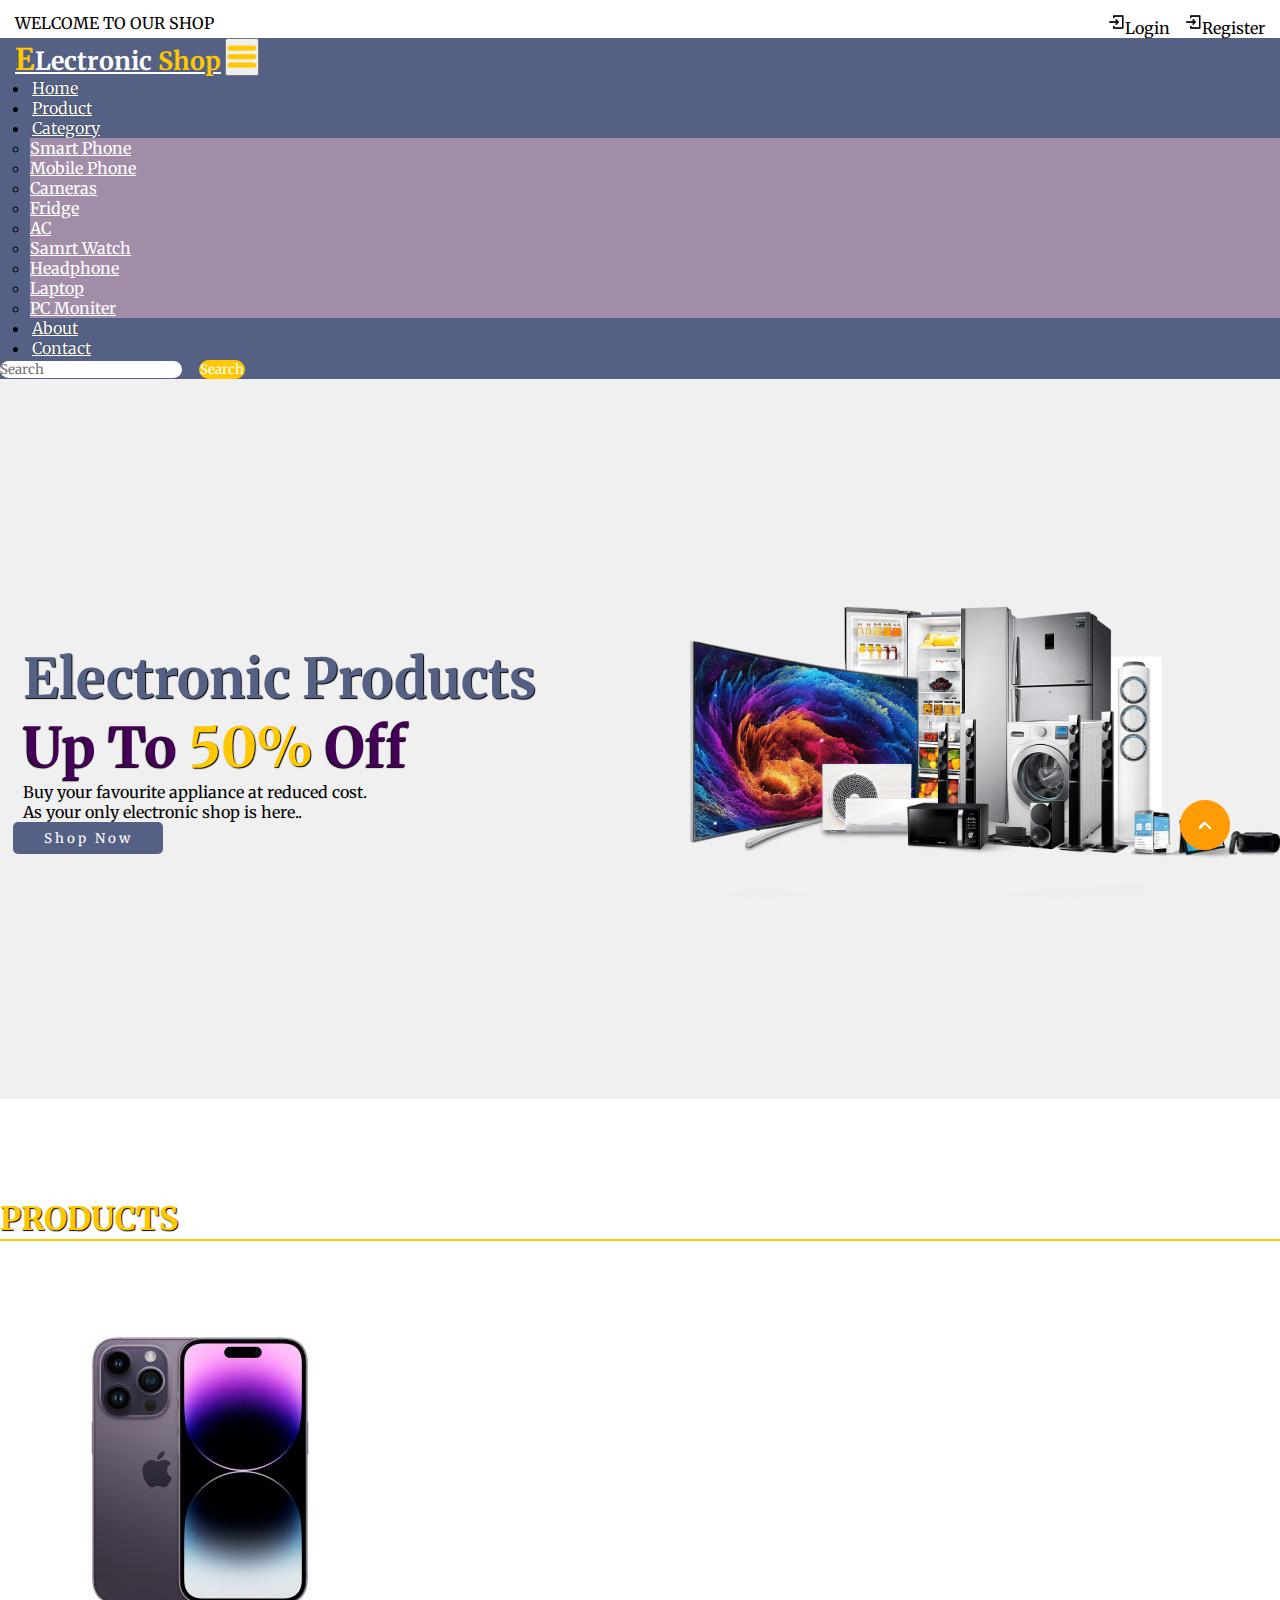
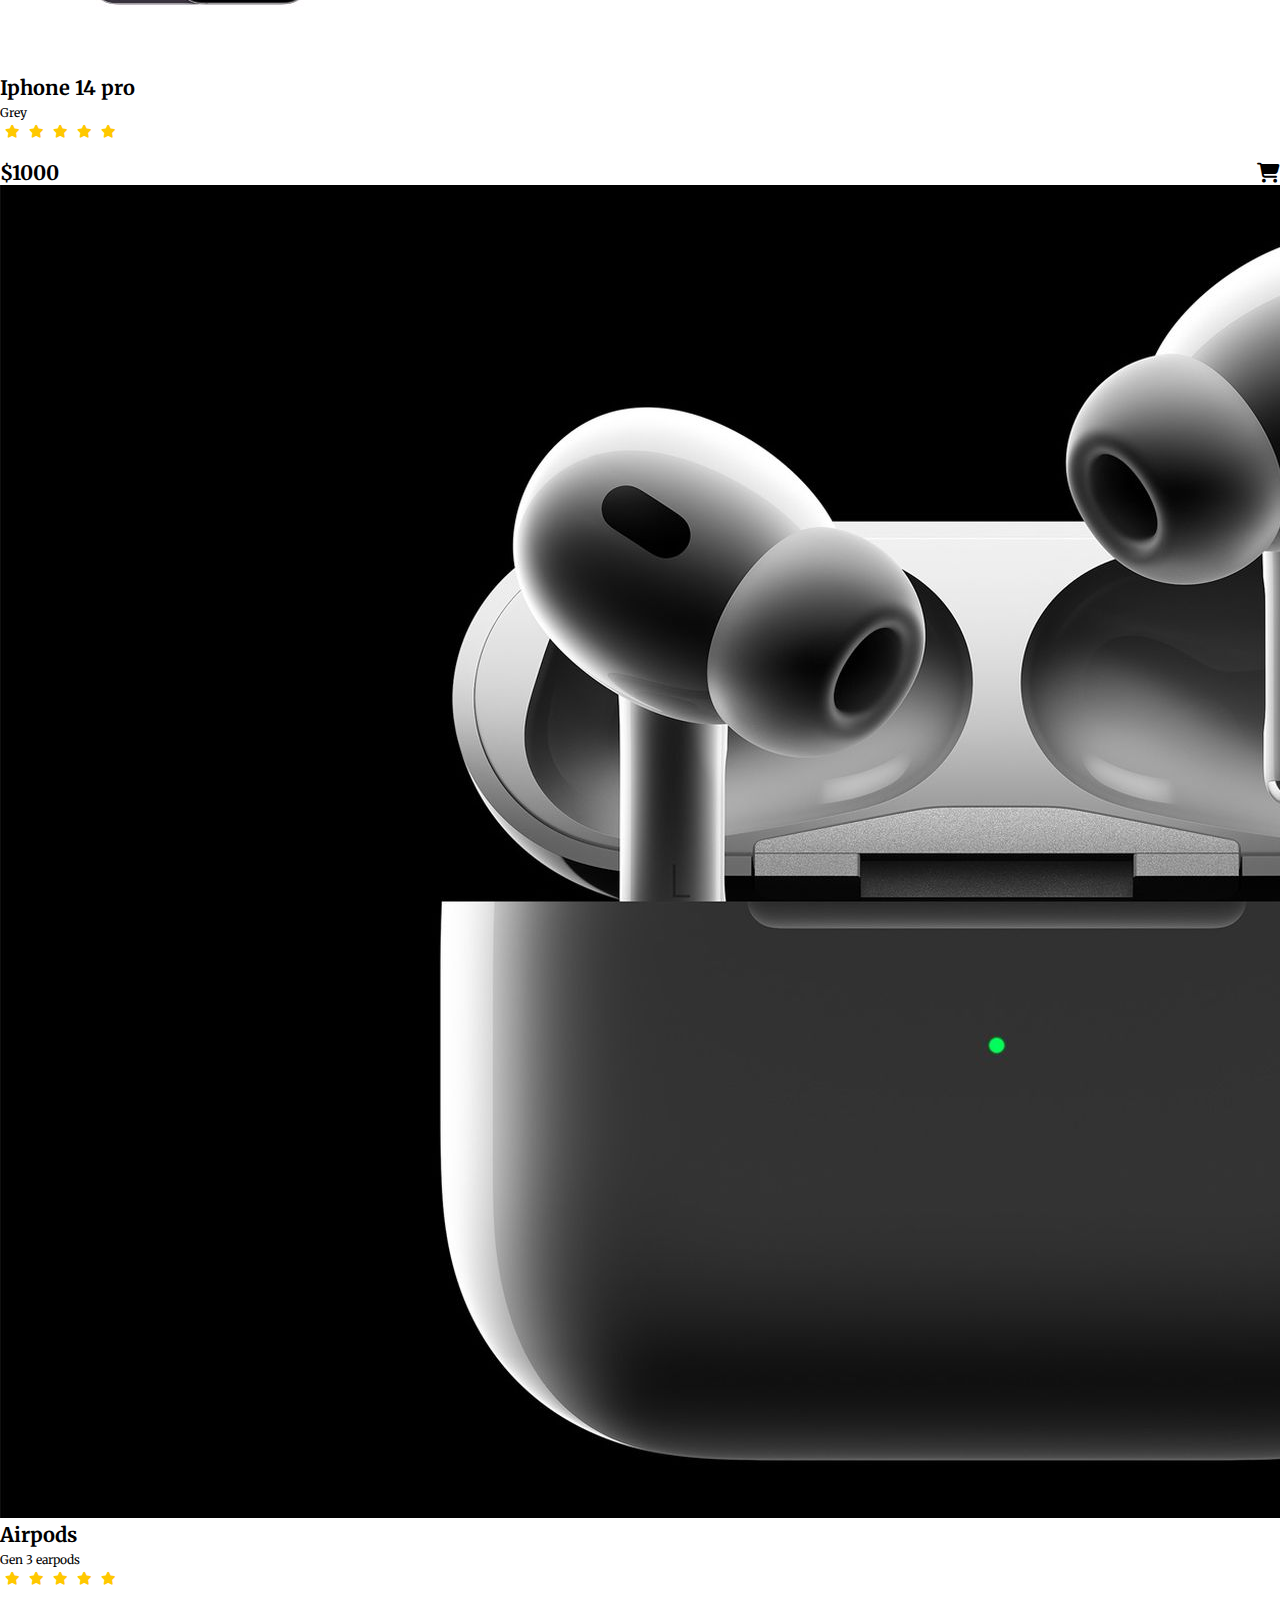
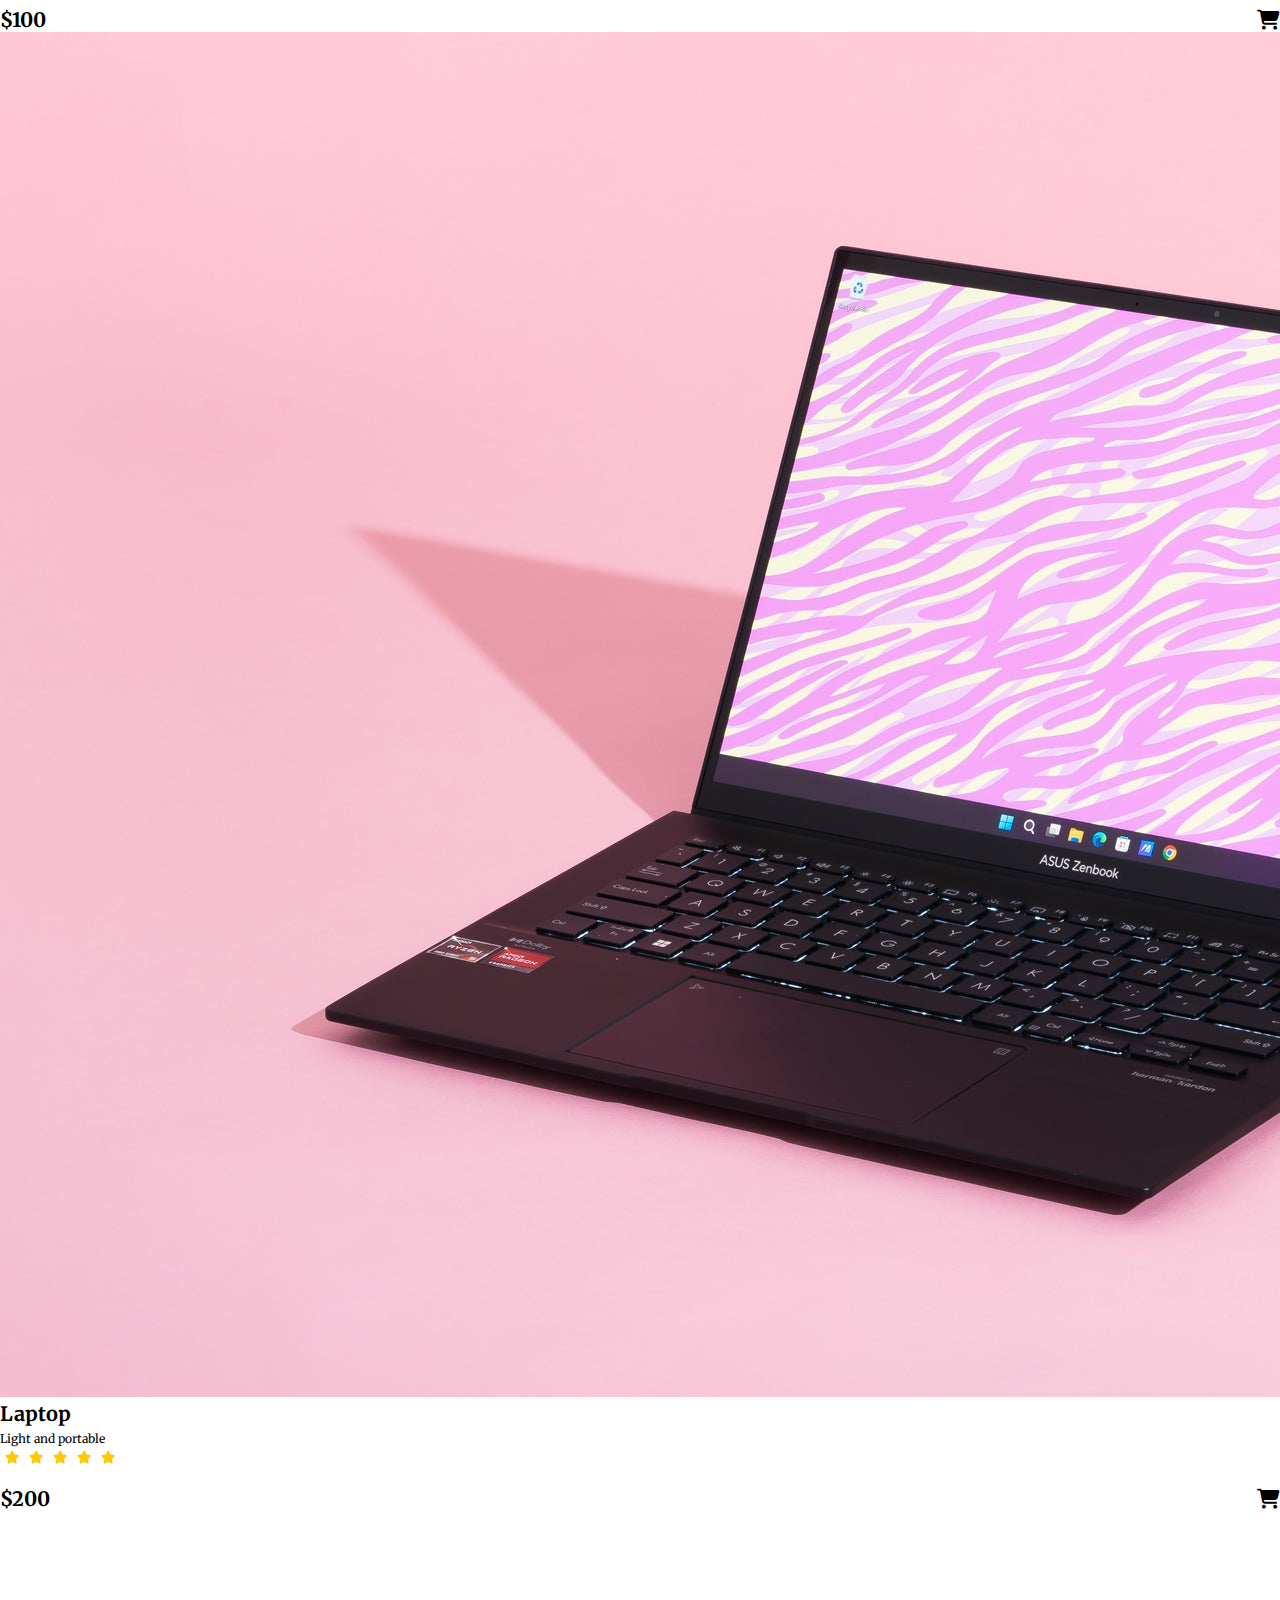
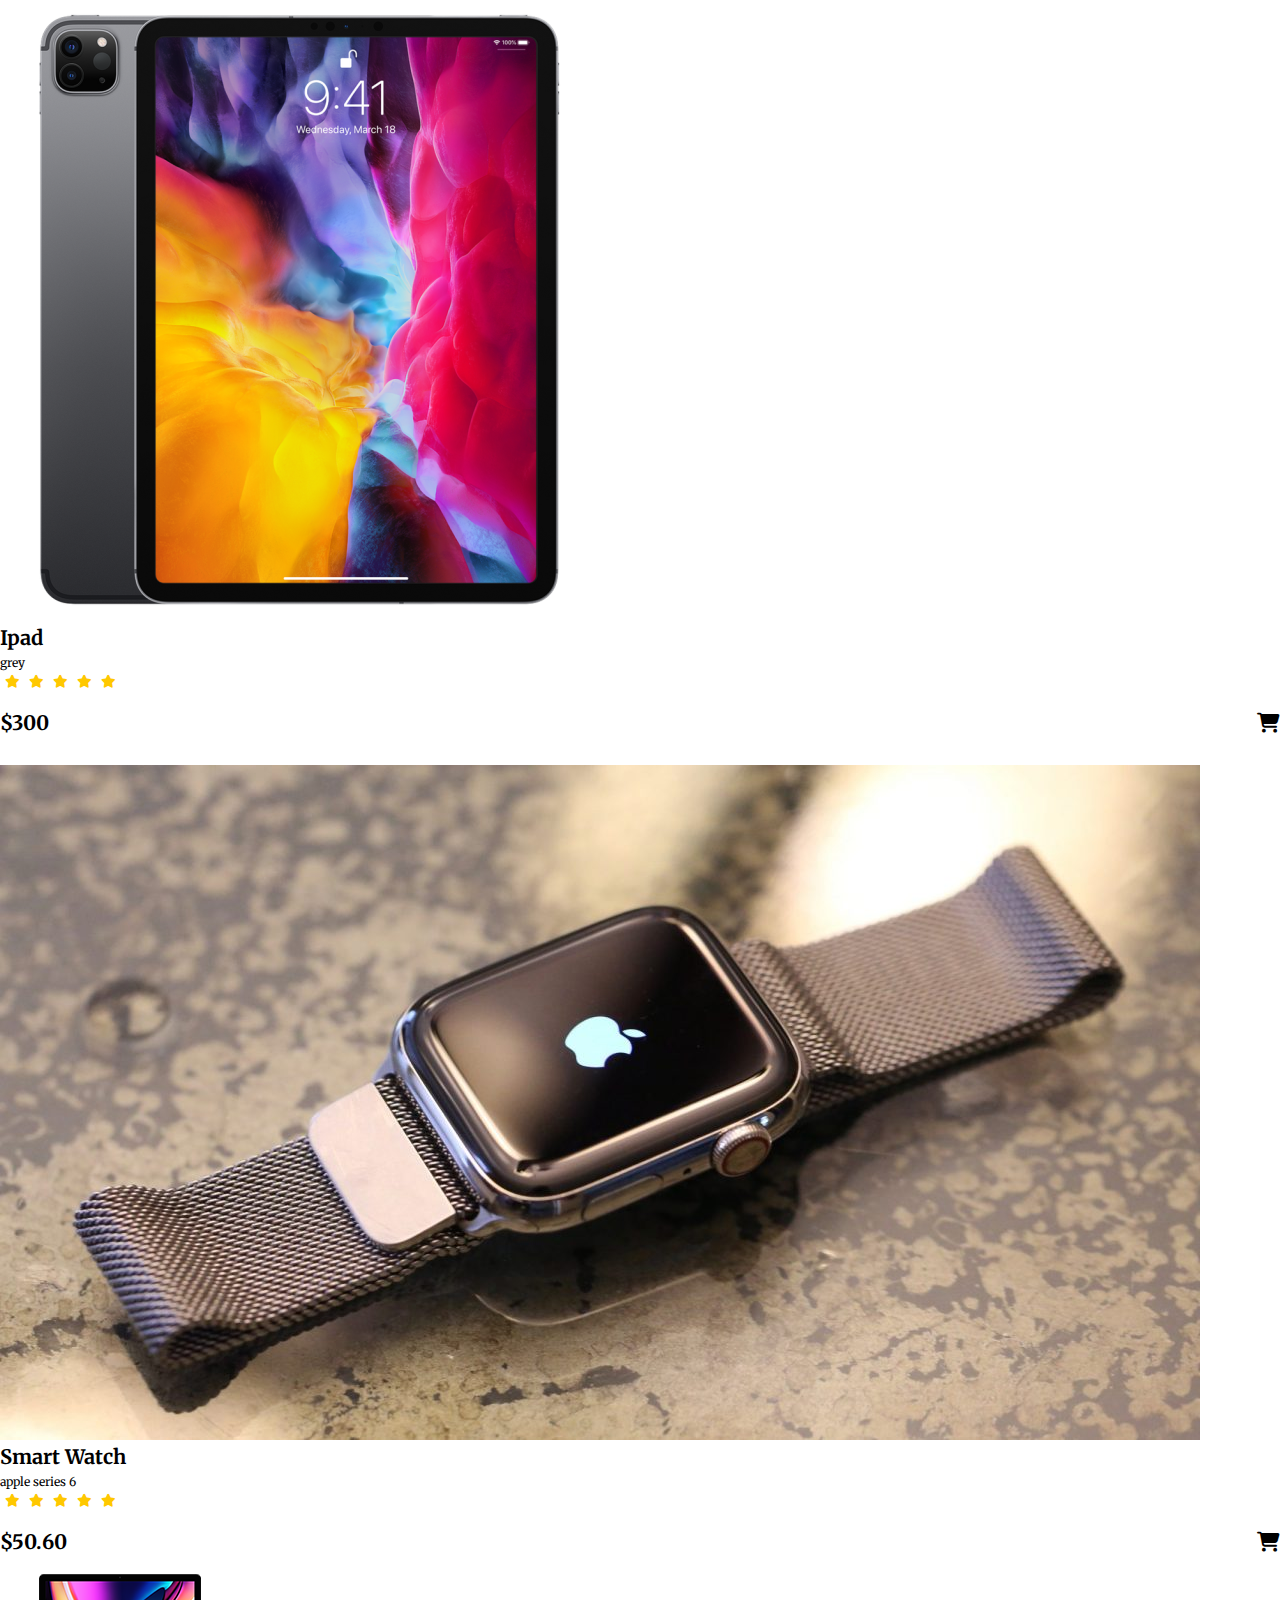
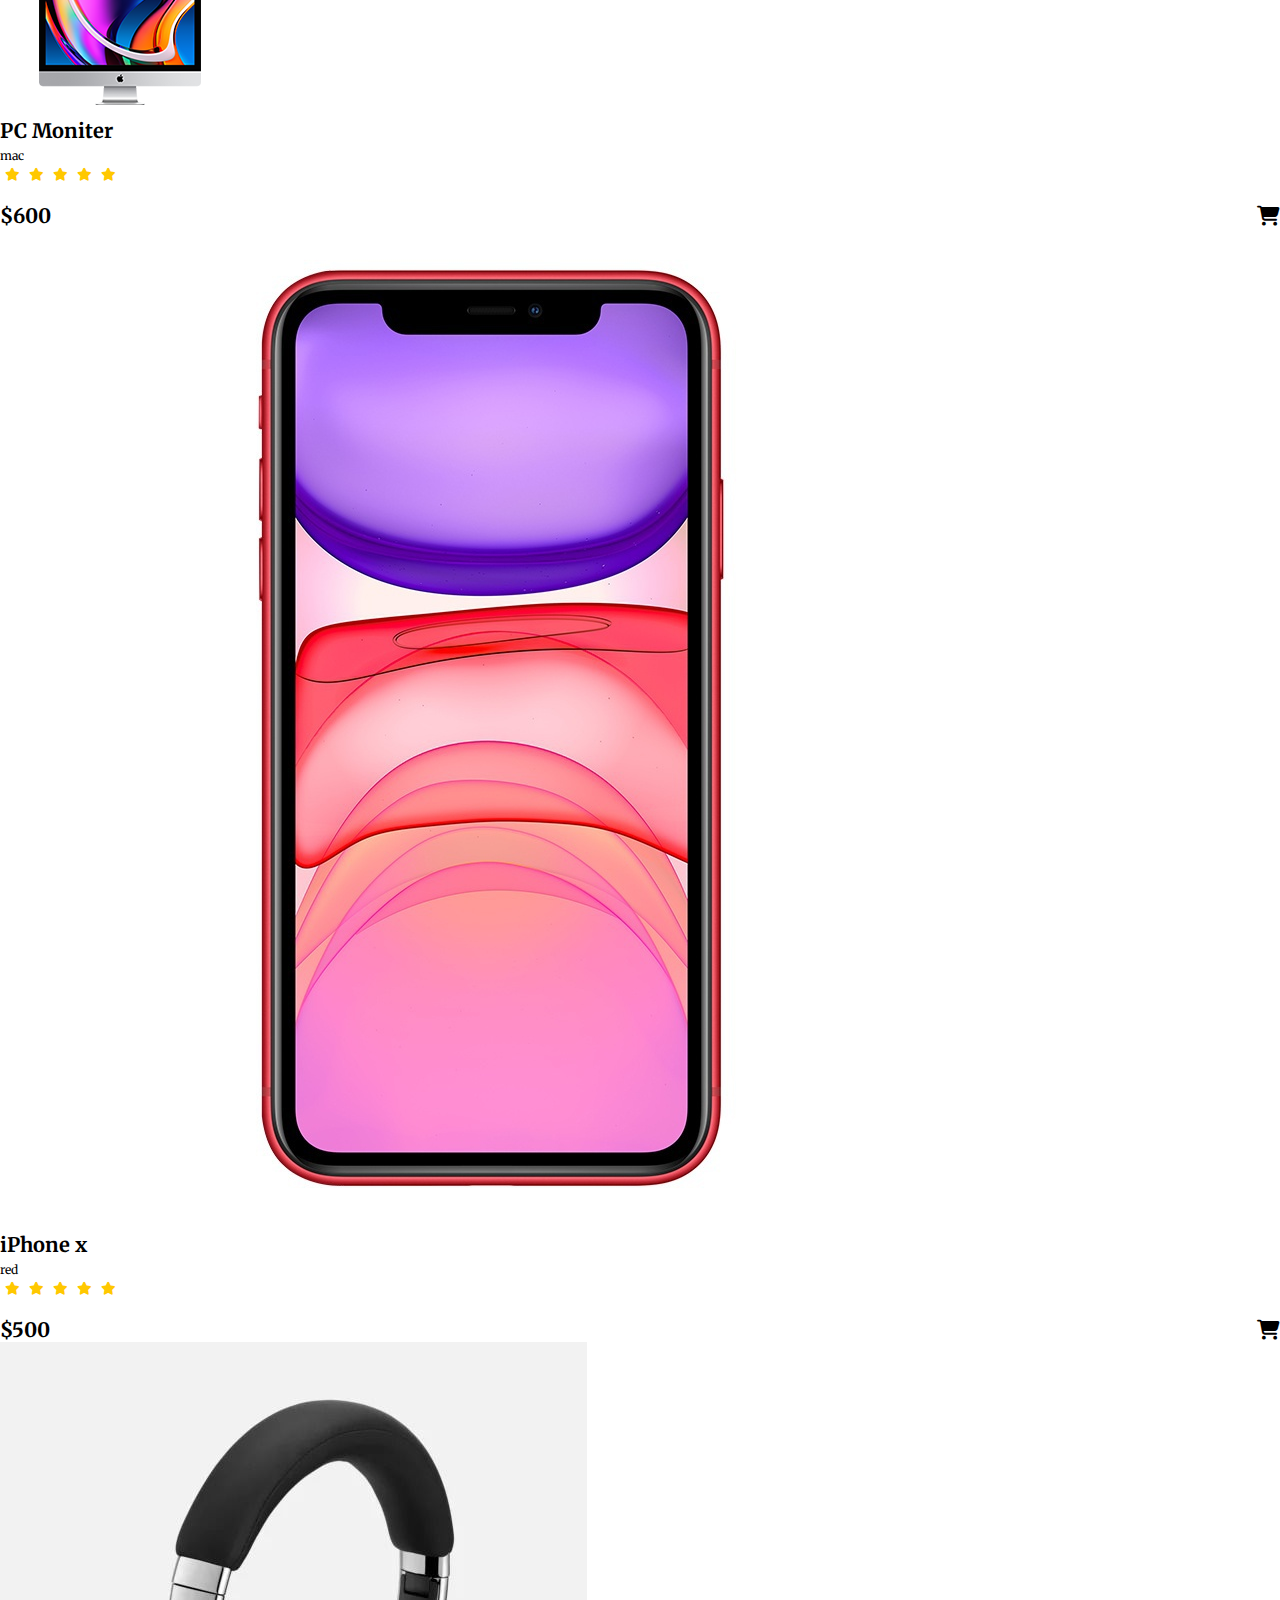
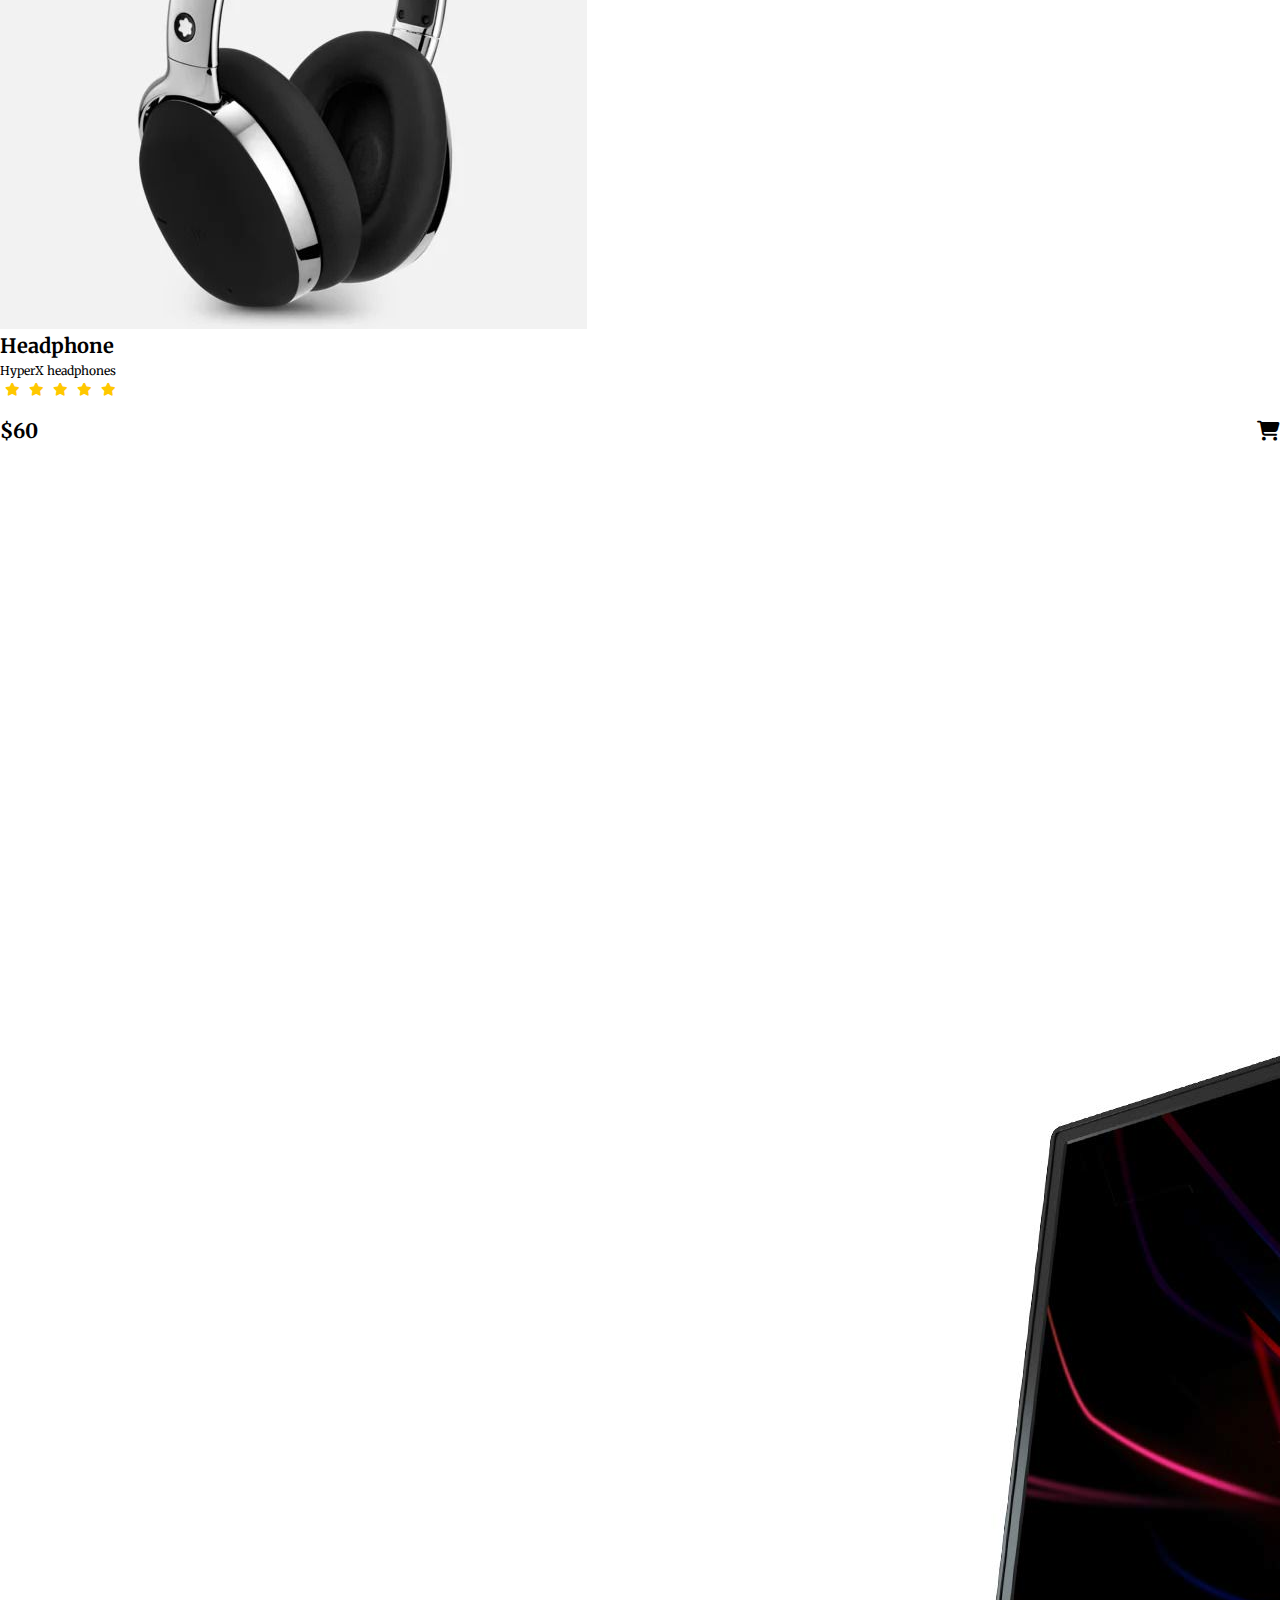
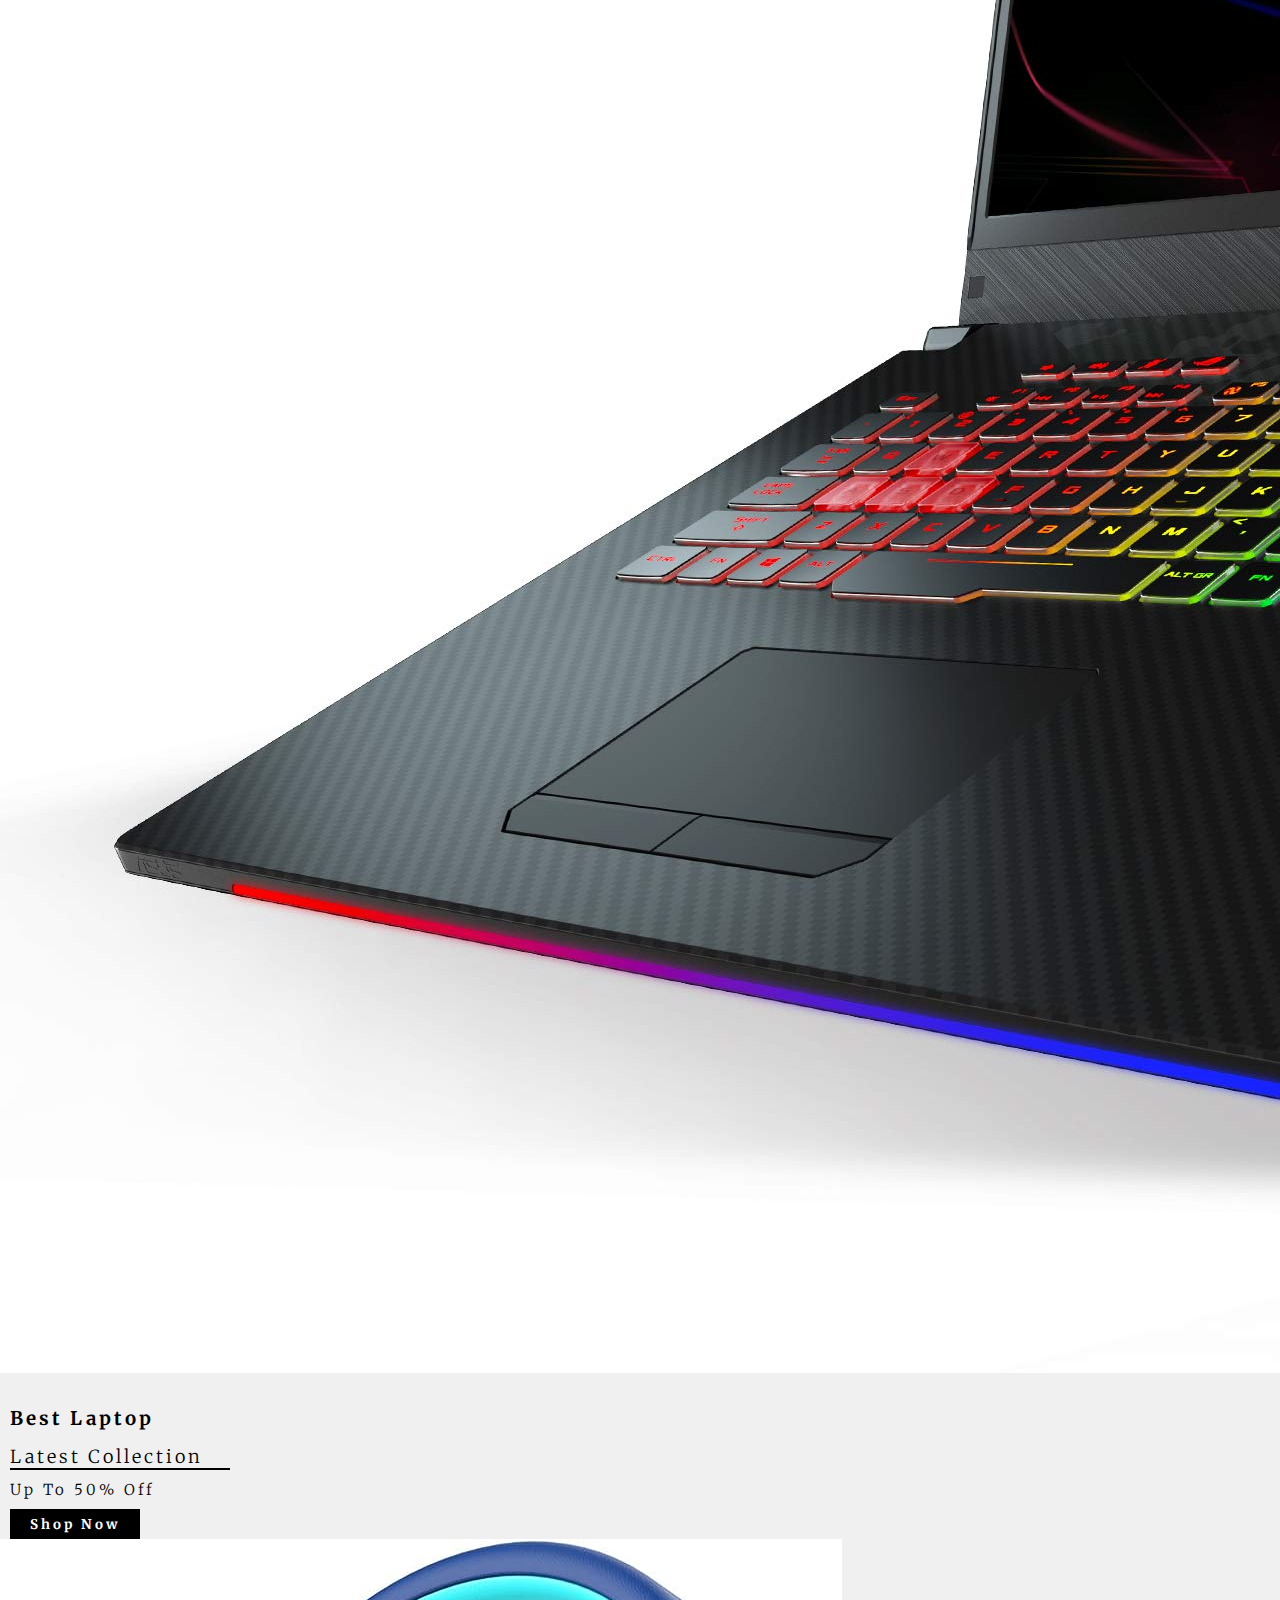
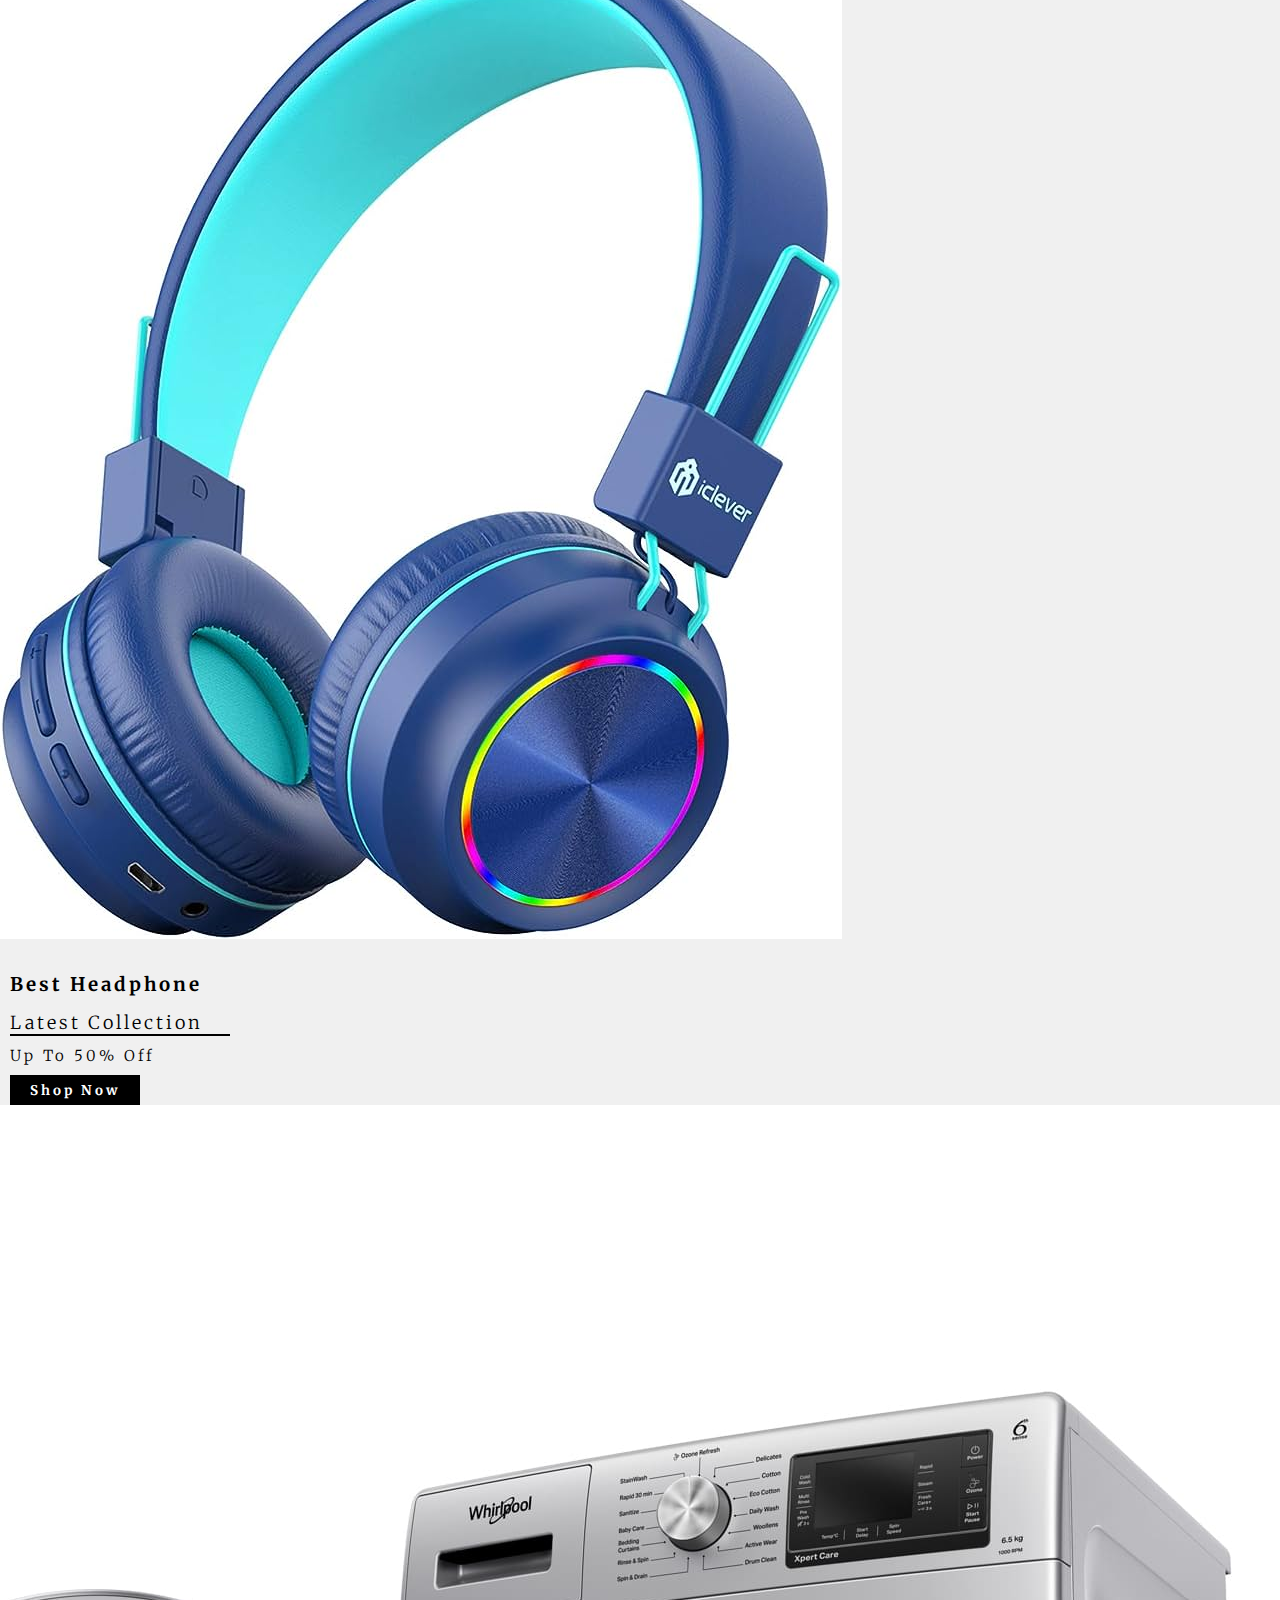
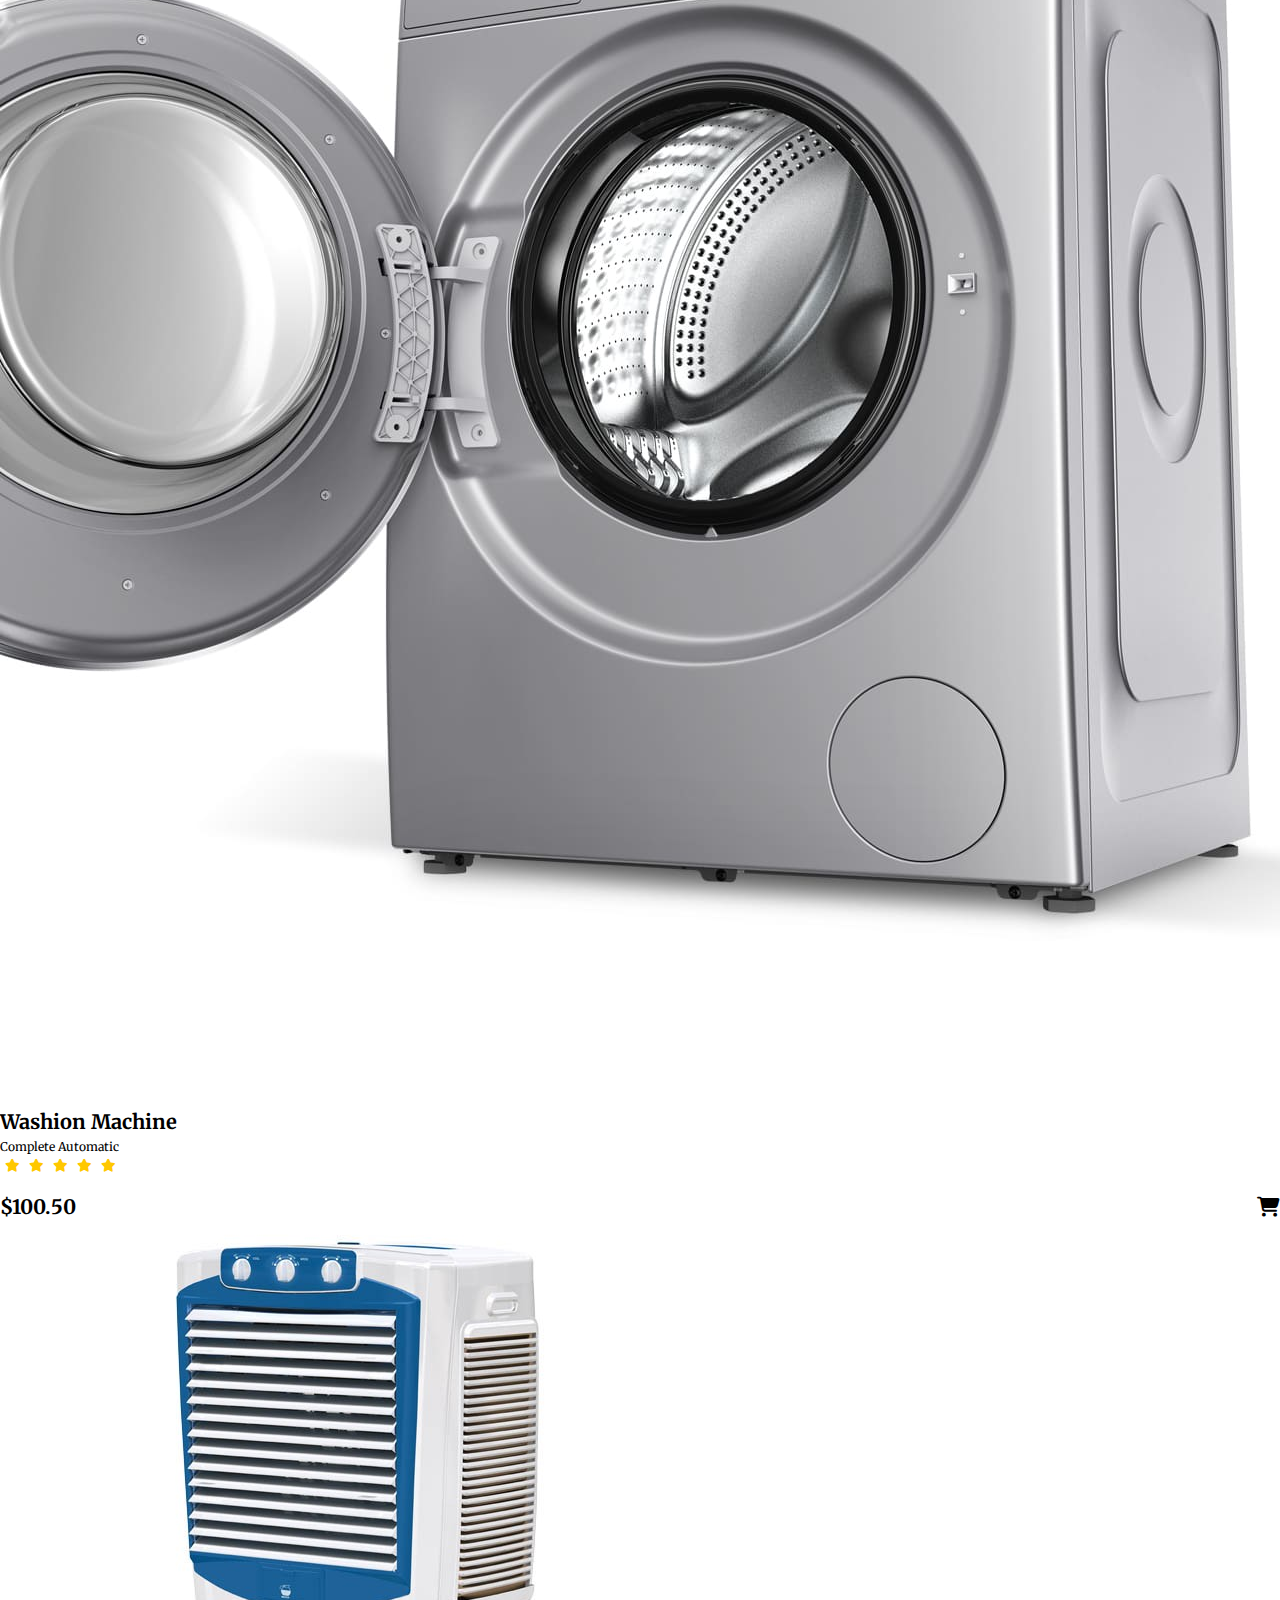
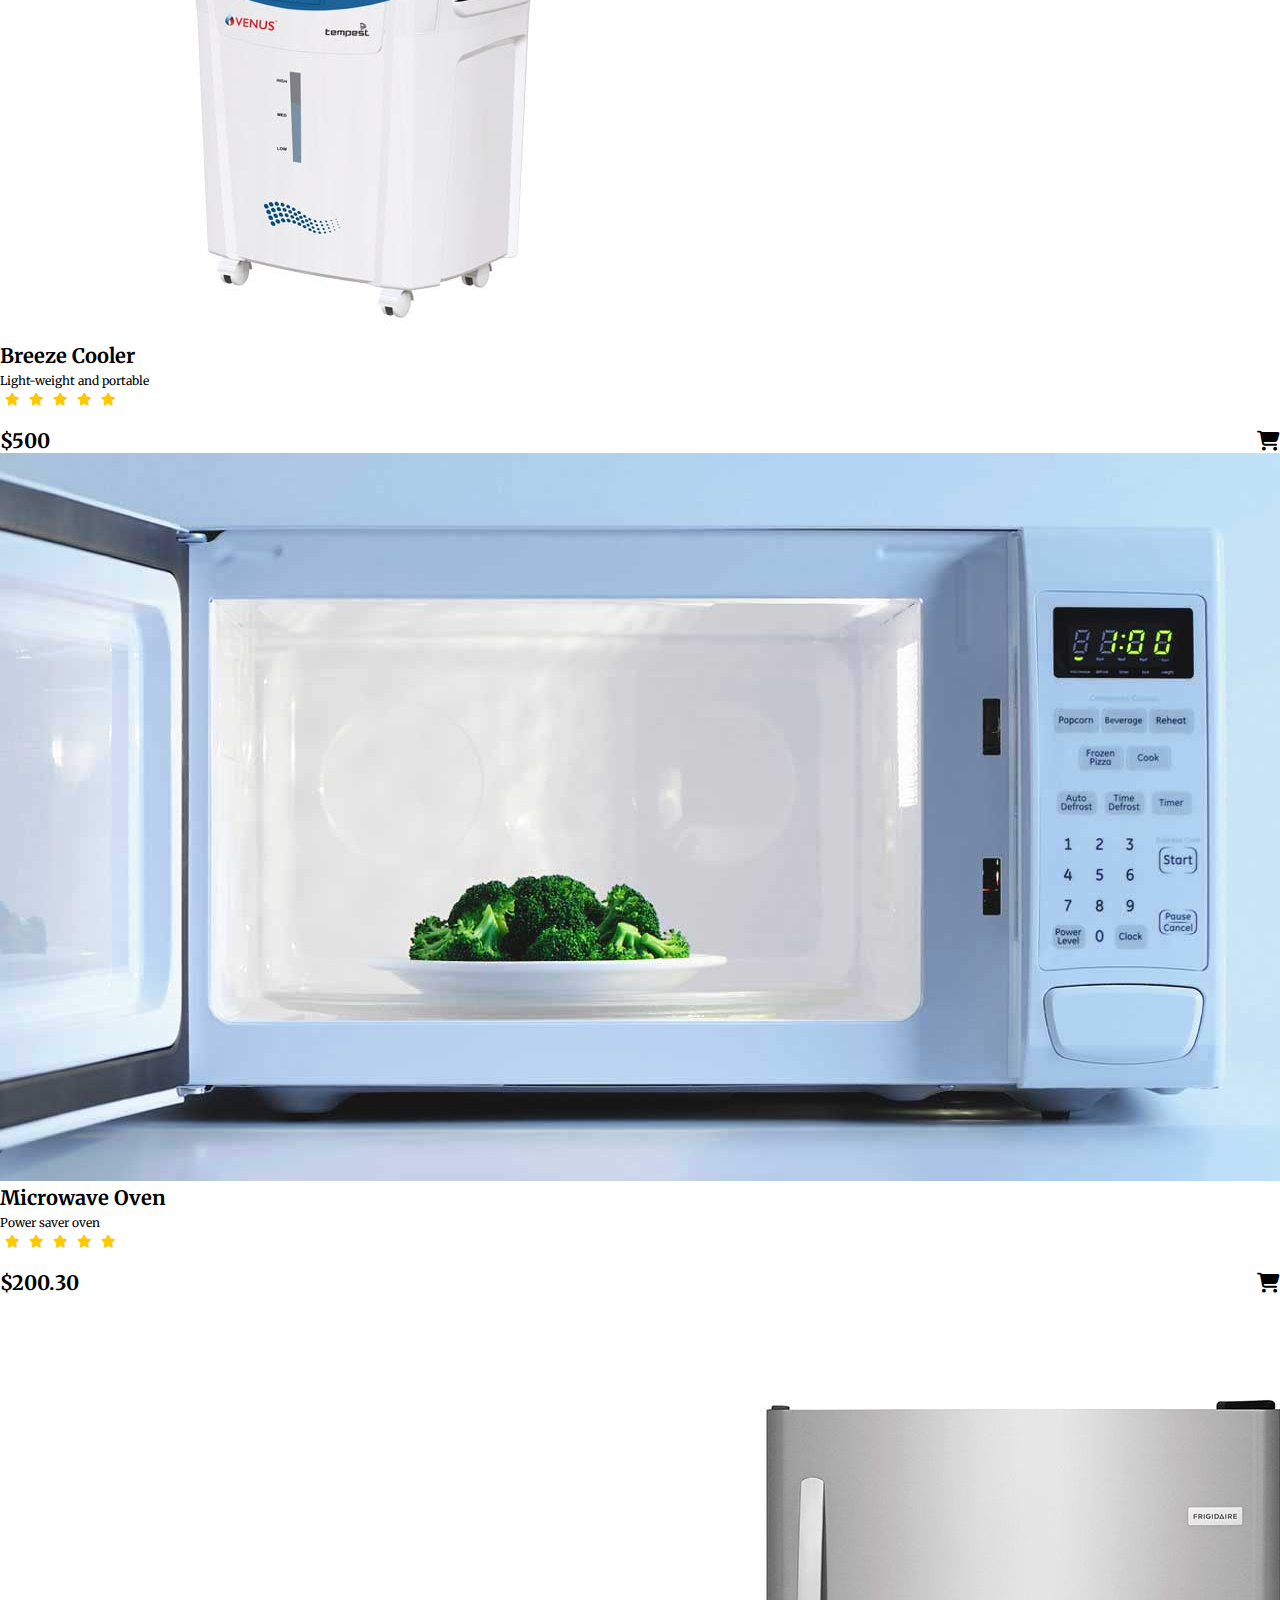
==== commit ca57f873: "Added the social handles" ====
--- a/index.html
+++ b/index.html
@@ -89,8 +89,8 @@
         <br>
         Up To <span id="span2">50%</span> Off
       </h1>
-      <p>Lorem ipsum, dolor sit amet consectetur adipisicing elit. Dicta, saepe.
-        <br>Lorem ipsum dolor sit amet consectetur.
+      <p>Buy your favourite appliance at reduced cost.
+        <br>As your only electronic shop is here..
       </p>
       <div class="btn"><button>Shop Now</button></div>
 
@@ -117,7 +117,7 @@
             <img src="./images/p6.jpg" alt="">
             <div class="card-body">
               <h3 class="text-center">Iphone 14 pro</h3>
-              <p class="text-center">Lorem ipsum dolor sit amet.</p>
+              <p class="text-center">Grey</p>
               <div class="star text-center">
                 <i class="fa-solid fa-star checked"></i>
                 <i class="fa-solid fa-star checked"></i>
@@ -134,7 +134,7 @@
             <img src="./images/a1.jpg" alt="">
             <div class="card-body">
               <h3 class="text-center">Airpods</h3>
-              <p class="text-center">Lorem ipsum dolor sit amet.</p>
+              <p class="text-center">Gen 3 earpods</p>
               <div class="star text-center">
                 <i class="fa-solid fa-star checked"></i>
                 <i class="fa-solid fa-star checked"></i>
@@ -151,7 +151,7 @@
             <img src="./images/laptop2.jpg" alt="">
             <div class="card-body">
               <h3 class="text-center">Laptop</h3>
-              <p class="text-center">Lorem ipsum dolor sit amet.</p>
+              <p class="text-center">Light and portable</p>
               <div class="star text-center">
                 <i class="fa-solid fa-star checked"></i>
                 <i class="fa-solid fa-star checked"></i>
@@ -168,7 +168,7 @@
             <img src="./images/t1.png" alt="">
             <div class="card-body">
               <h3 class="text-center">Ipad</h3>
-              <p class="text-center">Lorem ipsum dolor sit amet.</p>
+              <p class="text-center">grey</p>
               <div class="star text-center">
                 <i class="fa-solid fa-star checked"></i>
                 <i class="fa-solid fa-star checked"></i>
@@ -188,7 +188,7 @@
             <img src="./images/w1.jpeg" alt="">
             <div class="card-body">
               <h3 class="text-center">Smart Watch</h3>
-              <p class="text-center">Lorem ipsum dolor sit amet.</p>
+              <p class="text-center">apple series 6</p>
               <div class="star text-center">
                 <i class="fa-solid fa-star checked"></i>
                 <i class="fa-solid fa-star checked"></i>
@@ -205,7 +205,7 @@
             <img src="./images/pcm1.png" alt="">
             <div class="card-body">
               <h3 class="text-center">PC Moniter</h3>
-              <p class="text-center">Lorem ipsum dolor sit amet.</p>
+              <p class="text-center">mac</p>
               <div class="star text-center">
                 <i class="fa-solid fa-star checked"></i>
                 <i class="fa-solid fa-star checked"></i>
@@ -222,7 +222,7 @@
             <img src="./images/phone1.jpeg" alt="">
             <div class="card-body">
               <h3 class="text-center">iPhone x</h3>
-              <p class="text-center">Lorem ipsum dolor sit amet.</p>
+              <p class="text-center">red</p>
               <div class="star text-center">
                 <i class="fa-solid fa-star checked"></i>
                 <i class="fa-solid fa-star checked"></i>
@@ -239,7 +239,7 @@
             <img src="./images/h1.jpeg" alt="">
             <div class="card-body">
               <h3 class="text-center">Headphone</h3>
-              <p class="text-center">Lorem ipsum dolor sit amet.</p>
+              <p class="text-center">HyperX headphones</p>
               <div class="star text-center">
                 <i class="fa-solid fa-star checked"></i>
                 <i class="fa-solid fa-star checked"></i>
@@ -295,35 +295,6 @@
 
 
 
-
-
-
-    <!-- banner -->
-    <section class="banner">
-      <div class="content">
-        <h1> <span>Electronic Gadget</span>
-          <br>
-          Up To <span id="span2">50%</span> Off
-        </h1>
-        <p>Lorem ipsum, dolor sit amet consectetur adipisicing elit. Dicta, saepe.
-          <br>Lorem ipsum dolor sit amet consectetur.
-        </p>
-        <div class="btn"><button>Shop Now</button></div>
-  
-      </div>
-      <div class="img">
-        <img src="./images/image1.jpg" alt="">
-      </div>
-    </section>
-    <!-- banner -->
-
-
-
-
-
-
-
-
     <!-- product cards -->
     <div class="container" id="product-cards">
 
@@ -333,7 +304,7 @@
             <img src="./images/pr1.jpg" alt="">
             <div class="card-body">
               <h3 class="text-center">Washion Machine</h3>
-              <p class="text-center">Lorem ipsum dolor sit amet.</p>
+              <p class="text-center">Complete Automatic</p>
               <div class="star text-center">
                 <i class="fa-solid fa-star checked"></i>
                 <i class="fa-solid fa-star checked"></i>
@@ -349,8 +320,8 @@
           <div class="card">
             <img src="./images/pr2.jpg" alt="">
             <div class="card-body">
-              <h3 class="text-center">AC</h3>
-              <p class="text-center">Lorem ipsum dolor sit amet.</p>
+              <h3 class="text-center">Breeze Cooler</h3>
+              <p class="text-center">Light-weight and portable</p>
               <div class="star text-center">
                 <i class="fa-solid fa-star checked"></i>
                 <i class="fa-solid fa-star checked"></i>
@@ -367,7 +338,7 @@
             <img src="./images/pr3.jpg" alt="">
             <div class="card-body">
               <h3 class="text-center">Microwave Oven</h3>
-              <p class="text-center">Lorem ipsum dolor sit amet.</p>
+              <p class="text-center">Power saver oven</p>
               <div class="star text-center">
                 <i class="fa-solid fa-star checked"></i>
                 <i class="fa-solid fa-star checked"></i>
@@ -384,7 +355,7 @@
             <img src="./images/pr4.jpg" alt="">
             <div class="card-body">
               <h3 class="text-center">Fridge</h3>
-              <p class="text-center">Lorem ipsum dolor sit amet.</p>
+              <p class="text-center">Hair</p>
               <div class="star text-center">
                 <i class="fa-solid fa-star checked"></i>
                 <i class="fa-solid fa-star checked"></i>
@@ -441,7 +412,7 @@
             <img src="./images/pr5.jpeg" alt="">
             <div class="card-body">
               <h3 class="text-center">Fan</h3>
-              <p class="text-center">Lorem ipsum dolor sit amet.</p>
+              <p class="text-center">Usha Table fan</p>
               <div class="star text-center">
                 <i class="fa-solid fa-star checked"></i>
                 <i class="fa-solid fa-star checked"></i>
@@ -458,7 +429,7 @@
             <img src="./images/pr6.jpeg" alt="">
             <div class="card-body">
               <h3 class="text-center">Fridge</h3>
-              <p class="text-center">Lorem ipsum dolor sit amet.</p>
+              <p class="text-center">Double-door Fridge</p>
               <div class="star text-center">
                 <i class="fa-solid fa-star checked"></i>
                 <i class="fa-solid fa-star checked"></i>
@@ -475,7 +446,7 @@
             <img src="./images/pr7.jpg" alt="">
             <div class="card-body">
               <h3 class="text-center">Gaming PC</h3>
-              <p class="text-center">Lorem ipsum dolor sit amet.</p>
+              <p class="text-center">i9 rtx 4090 asus strix cpu</p>
               <div class="star text-center">
                 <i class="fa-solid fa-star checked"></i>
                 <i class="fa-solid fa-star checked"></i>
@@ -492,7 +463,7 @@
             <img src="./images/pr8.jpeg" alt="">
             <div class="card-body">
               <h3 class="text-center">Moniter</h3>
-              <p class="text-center">Lorem ipsum dolor sit amet.</p>
+              <p class="text-center">Acer 240Hz $k monitor</p>
               <div class="star text-center">
                 <i class="fa-solid fa-star checked"></i>
                 <i class="fa-solid fa-star checked"></i>
@@ -514,7 +485,7 @@
             <img src="./images/pr9.jpg" alt="">
             <div class="card-body">
               <h3 class="text-center">Smart Watch</h3>
-              <p class="text-center">Lorem ipsum dolor sit amet.</p>
+              <p class="text-center">Apple series 5</p>
               <div class="star text-center">
                 <i class="fa-solid fa-star checked"></i>
                 <i class="fa-solid fa-star checked"></i>
@@ -531,7 +502,7 @@
             <img src="./images/pr10.jpg" alt="">
             <div class="card-body">
               <h3 class="text-center">Power Bank</h3>
-              <p class="text-center">Lorem ipsum dolor sit amet.</p>
+              <p class="text-center">Xiomi</p>
               <div class="star text-center">
                 <i class="fa-solid fa-star checked"></i>
                 <i class="fa-solid fa-star checked"></i>
@@ -548,7 +519,7 @@
             <img src="./images/pr11.jpeg" alt="">
             <div class="card-body">
               <h3 class="text-center">Gaming Mouse</h3>
-              <p class="text-center">Lorem ipsum dolor sit amet.</p>
+              <p class="text-center">Redgear gaming mouse</p>
               <div class="star text-center">
                 <i class="fa-solid fa-star checked"></i>
                 <i class="fa-solid fa-star checked"></i>
@@ -565,7 +536,7 @@
             <img src="./images/pr12.png" alt="">
             <div class="card-body">
               <h3 class="text-center">Joysticks</h3>
-              <p class="text-center">Lorem ipsum dolor sit amet.</p>
+              <p class="text-center">Ant esports controller</p>
               <div class="star text-center">
                 <i class="fa-solid fa-star checked"></i>
                 <i class="fa-solid fa-star checked"></i>
@@ -682,7 +653,7 @@
 
             <div class="col-lg-3 col-md-6 footer-links">
               <h4>Our Social Networks</h4>
-              <p>Lorem ipsum dolor sit amet consectetur, adipisicing elit. Quia, quibusdam.</p>
+              <p>Visit us on instagram: ElectronicShop_</p>
 
               <div class="socail-links mt-3">
                 <a href="#"><i class="fa-brands fa-twitter"></i></a>
